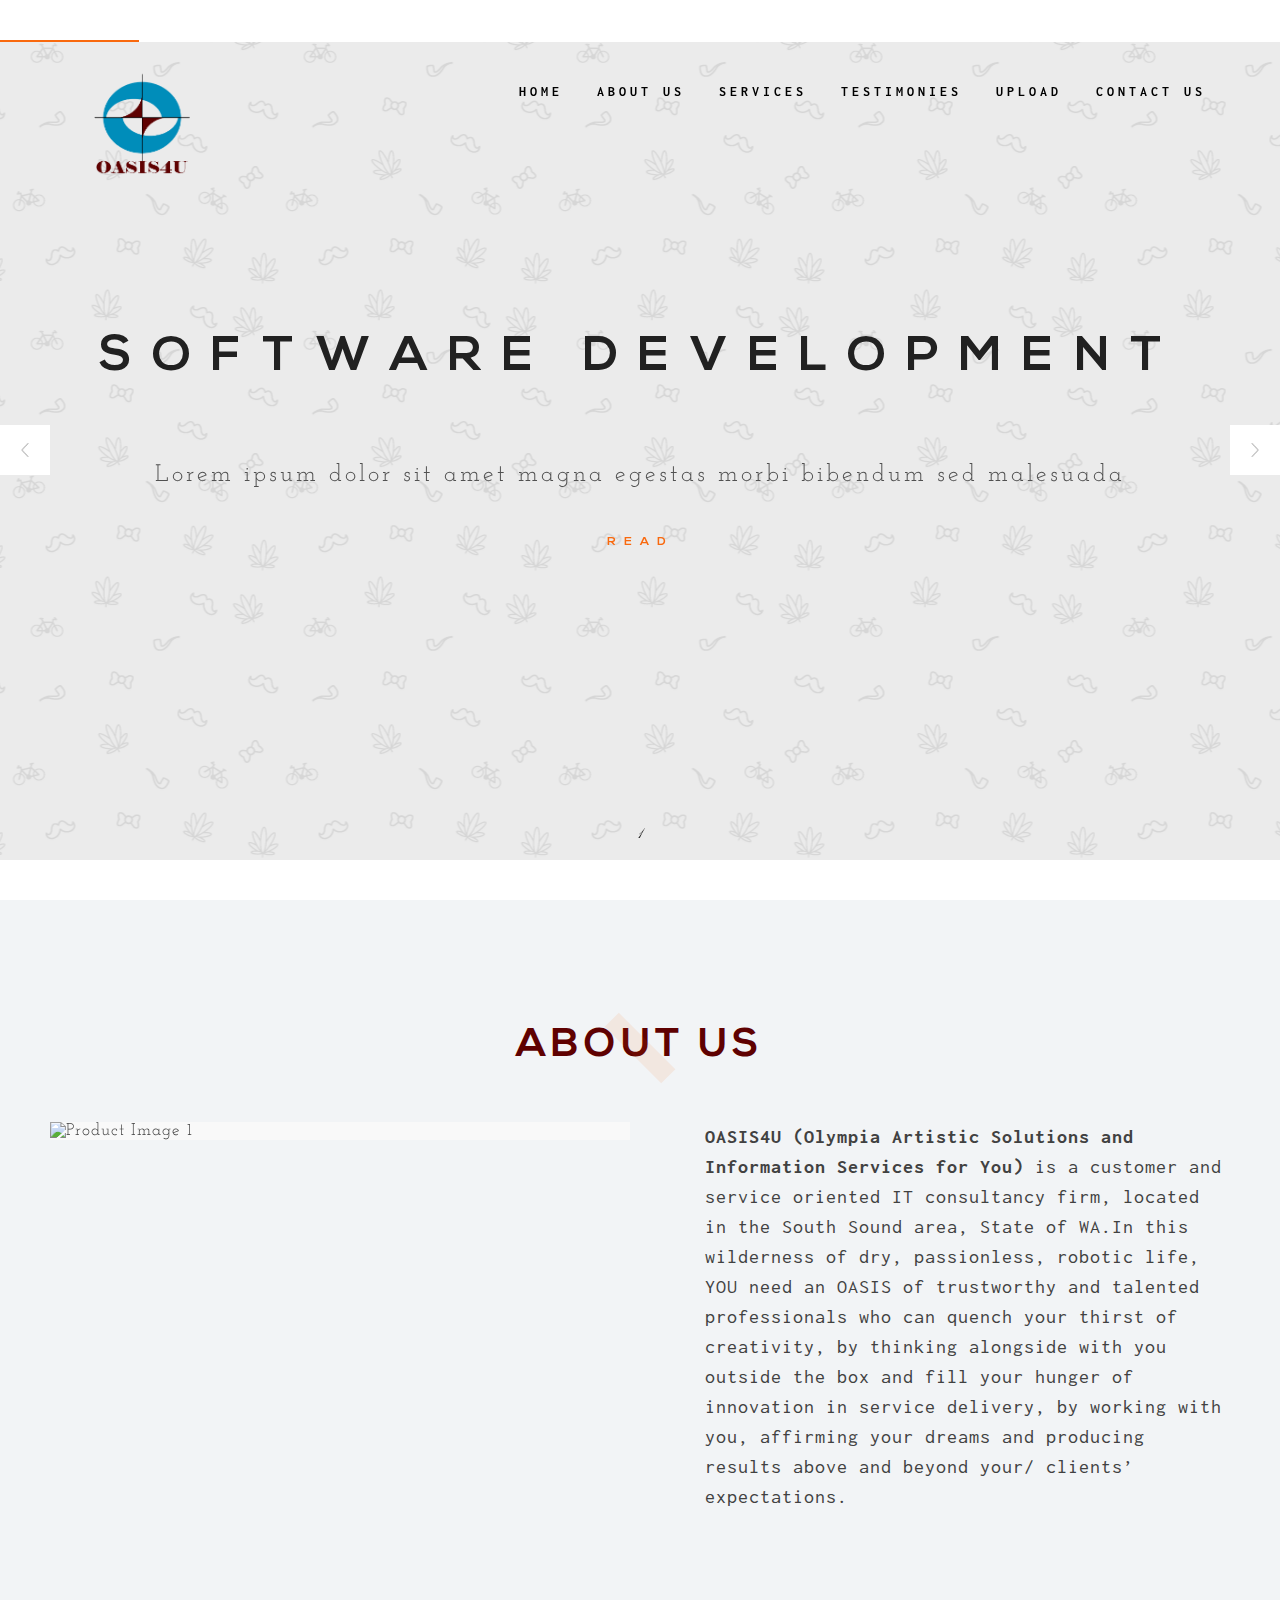
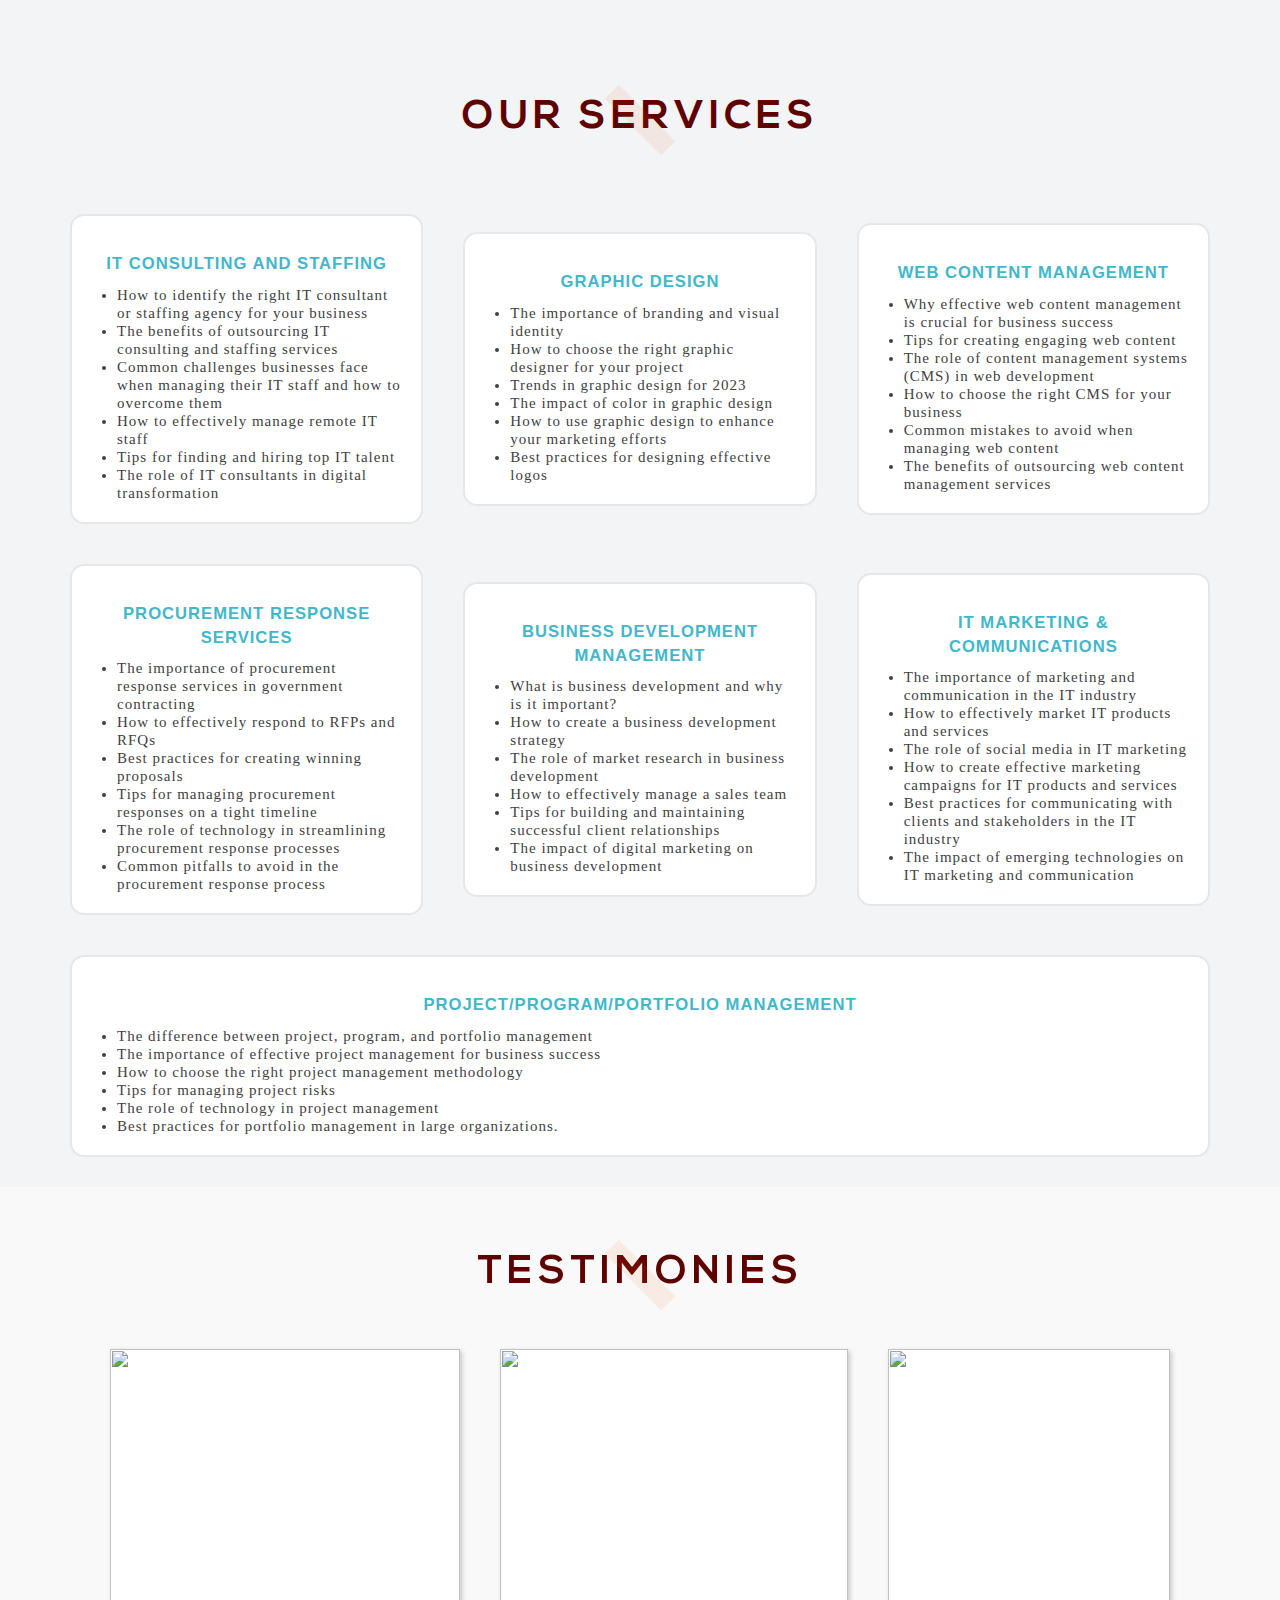
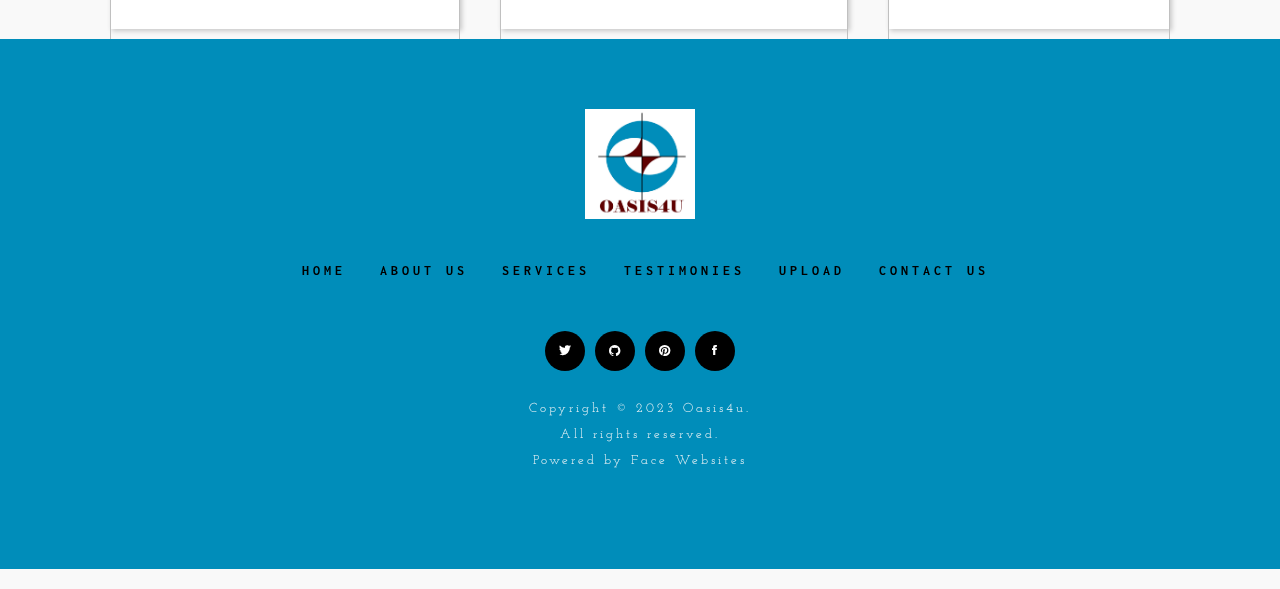
==== index.html @ af8adaec "Initial commit" ====
﻿<!DOCTYPE html>
<html class="no-js" lang="en">
<head>

	<!-- Basic Page Needs
  ================================================== -->
	<meta charset="utf-8">
	<title>Oasis4U</title>
	<meta name="description" content="">
	<meta name="author" content="">

	<!-- Mobile Specific Metas
  ================================================== -->
	<meta name="viewport" content="width=device-width, initial-scale=1, maximum-scale=1">
	
	
	
	<!-- CSS
  ================================================== -->
	<link rel="stylesheet" href="css/base.css"/>
	<link rel="stylesheet" href="css/skeleton.css"/>
	<link rel="stylesheet" href="css/layout.css"/>
	<link rel="stylesheet" href="css/font-awesome.css" />
	<link rel="stylesheet" href="css/ionicons.css"/>
	<link rel="stylesheet" href="css/retina.css"/>
	<link rel="stylesheet" href="css/owl.carousel.css"/>
	<link rel="stylesheet" href="css/owl.transitions.css"/>
	<link rel="stylesheet" href="css/colorbox.css"/>
	<link rel="stylesheet" href="https://fonts.googleapis.com/css2?family=Poppins:wght@400;600&display=swap"/>
	<link rel="stylesheet" href="https://cdnjs.cloudflare.com/ajax/libs/font-awesome/6.1.1/css/all.min.css"/>
	<link rel="stylesheet" href="demo-files/demo.css">
	<link rel="stylesheet" href="themify-icons.css">
	
	

		
	<!-- Favicons
	================================================== -->
	<link rel="shortcut icon" href="./images/logo2.png">
	<link rel="apple-touch-icon" href="apple-touch-icon.png">
	<link rel="apple-touch-icon" sizes="72x72" href="apple-touch-icon-72x72.png">
	<link rel="apple-touch-icon" sizes="114x114" href="apple-touch-icon-114x114.png">
	
	<script type="text/javascript" src="js/modernizr.custom.js"></script> 
	
	
</head>
<body class="royal_loader">	
	
	<!-- Navigation And Logo
	================================================== -->
	
		<div id="menu-wrap" class="menu-back cbp-af-header">
			<div class="menu-container">
					<div class="logo"></div>
					<!-- <h6>Olympia Artistic Solutions and <span> Information Services for You</span></h6> -->
					<ul class="slimmenu">
						<li>
							<a href="index.html">Home</a>
						</li>
						<li>
							<a href="About.html">About Us</a>
						</li>
						<li>
							<a href="Services.html">Services</a>
						</li>
						<li>
							<a href="Testimonies.html">Testimonies</a>
						</li>
						<li>
							<a href="Upload.html">Upload</a>
						</li>
						<li>
							<a href="Contact.html">Contact Us</a>
						</li>
					</ul>
			</div>
		</div>
		
	<!-- Primary Page Layout
	================================================== -->

			<div class="section full-height" id="home">
				
				<div class="parallax-home-pattern"></div>
					
				<div class="customNavigation">
					<a class="prev"></a>
					<a class="next"></a>
				</div>
							
				<div id="owl-top" class="owl-carousel owl-theme">
								 
					<div class="item">
					
						<div class="slide-number">1</div>	
						
						<div class="hero-top">							
							<div class="container">	
								<div class="twelve columns">
									<h2>Software Development</h2>
									<p>Lorem ipsum dolor sit amet magna egestas morbi bibendum sed malesuada</p>
									<a class="link link--takiri" href="#" data-gal="m_PageScroll2id" data-ps2id-offset="115">READ<span>MORE</span></a>
								</div>	
							</div>		
						</div>	
									
					</div>
								
					<div class="item">
					
						<div class="slide-number">2</div>
							
						<div class="hero-top">							
							<div class="container">	
								<div class="twelve columns">
									<h2>IT Solutions</h2>
									<p>Lorem ipsum dolor sit amet magna egestas morbi bibendum sed malesuada</p>
									<a class="link link--takiri" href="#" data-gal="m_PageScroll2id" data-ps2id-offset="115">READ<span>MORE</span></a>
								</div>
							</div>		
						</div>	
									
					</div>
				</div>	

			</div>	
			
			<div class="clear"></div>
			
			<div class="clear"></div>	

			<div id="about">
			<div class="section padding-top-bottom white-background">
				<div class="container">
					<div class="twelve columns">				
						<div class="section-title on-center just-heading">
							<h3>About Us</h3> 
						</div>
					</div>				
					<div class="six columns">	
						<div class="section grey-background">
				
							<div class="cd-single-item">
								<div class="cd-slider-wrapper">
									<ul class="cd-slider">
										<li class="selected"><img src="https://images.pexels.com/photos/6476186/pexels-photo-6476186.jpeg?auto=compress&cs=tinysrgb&w=1260&h=750&dpr=1" alt="Product Image 1"></li>
										<li><img src="https://images.pexels.com/photos/7693107/pexels-photo-7693107.jpeg?auto=compress&cs=tinysrgb&w=1260&h=750&dpr=1" alt="Product Image 2"></li>
										<li><img src="https://images.pexels.com/photos/1181355/pexels-photo-1181355.jpeg?auto=compress&cs=tinysrgb&w=1260&h=750&dpr=1" alt="Product Image 3"></li>
									</ul> <!-- cd-slider -->
			
									<ul class="cd-slider-navigation">
										<li><a href="#0" class="cd-prev inactive">Next</a></li>
										<li><a href="#0" class="cd-next">Prev</a></li>
									</ul> <!-- cd-slider-navigation -->
			
									<a href="#0" class="cd-close">Close</a>
								</div> <!-- cd-slider-wrapper -->
							</div> <!-- cd-single-item -->
						
						</div>	
					</div>	
						
					<div class="six columns">			
						<div class="about-block bottom-margin">	
							<p><span>OASIS4U (Olympia Artistic Solutions and Information Services for You)</span> is a customer and service oriented IT consultancy firm, located in the South Sound area, State of WA.In this wilderness of dry, passionless, robotic life, YOU need an OASIS of trustworthy and talented professionals who can quench your thirst of creativity, by thinking alongside with you outside the box and fill your hunger of innovation in service delivery, by working with you, affirming your dreams and producing results above and beyond your/ clients’ expectations.</p>
							<!-- <a class="link link--takiri" href="#" style="">READ<span>MORE</span></a> -->
						</div>		
					</div>				
				</div>	
			</div>
			</div>
	
			<div class="clear"></div>

			<div class="clear"></div>

			<div id="work">
			<div class="section padding-top-bottom white-background">
				<div class="container">					
					<div class="twelve columns">				
						<div class="section-title on-center just-heading">
							<h3>Our services</h3> 
						</div>
					</div>				
					<div class="twelve columns">
						<section>
							<div class="services-grid">
							  <div class="service service1">
								<h4>IT Consulting and Staffing</h4>
								<ul>
									<li>How to identify the right IT consultant or staffing agency for your business</li>
									<li>The benefits of outsourcing IT consulting and staffing services</li>
									<li>Common challenges businesses face when managing their IT staff and how to overcome them</li>
									<li>How to effectively manage remote IT staff</li>
									<li>Tips for finding and hiring top IT talent</li>
									<li>The role of IT consultants in digital transformation</li>
								</ul>
							  </div>
						  
							  <div class="service service2">
								<h4>Graphic Design</h4>
								<ul>
									<li>The importance of branding and visual identity</li>
									<li>How to choose the right graphic designer for your project</li>
									<li>Trends in graphic design for 2023</li>
									<li>The impact of color in graphic design</li>
									<li>How to use graphic design to enhance your marketing efforts</li>
									<li>Best practices for designing effective logos</li>
								</ul>
							  </div>
						  
							  <div class="service service3">
								<h4>Web Content Management</h4>
								<ul>
									<li>Why effective web content management is crucial for business success</li>
									<li>Tips for creating engaging web content</li>
									<li>The role of content management systems (CMS) in web development</li>
									<li>How to choose the right CMS for your business</li>
									<li>Common mistakes to avoid when managing web content</li>
									<li>The benefits of outsourcing web content management services</li>
								</ul>
							  </div>
							</div>
								<div class="services-grid">
							  <div class="service service4">
								<h4>Procurement Response Services</h4>
								<ul>
									<li>The importance of procurement response services in government contracting</li>
									<li>How to effectively respond to RFPs and RFQs</li>
									<li>Best practices for creating winning proposals</li>
									<li>Tips for managing procurement responses on a tight timeline</li>
									<li>The role of technology in streamlining procurement response processes</li>
									<li>Common pitfalls to avoid in the procurement response process</li>
								</ul>
							  </div>
						  
							  <div class="service service5">
								<h4>Business Development Management</h4>
								<ul>
									<li>What is business development and why is it important?</li>
									<li>How to create a business development strategy</li>
									<li>The role of market research in business development</li>
									<li>How to effectively manage a sales team</li>
									<li>Tips for building and maintaining successful client relationships</li>
									<li>The impact of digital marketing on business development</li>
								</ul>
							  </div>
						  
							  <div class="service service6">
								<h4>IT Marketing & Communications</h4>
								<ul>
									<li>The importance of marketing and communication in the IT industry</li>
									<li>How to effectively market IT products and services</li>
									<li>The role of social media in IT marketing</li>
									<li>How to create effective marketing campaigns for IT products and services</li>
									<li>Best practices for communicating with clients and stakeholders in the IT industry</li>
									<li>The impact of emerging technologies on IT marketing and communication</li>
								</ul>
							  </div>
							</div>
							<div class="services-grid">
								<div class="service service7">
									<h4>Project/Program/Portfolio Management</h4>
									<ul>
										<li>The difference between project, program, and portfolio management</li>
										<li>The importance of effective project management for business success</li>
										<li>How to choose the right project management methodology</li>
										<li>Tips for managing project risks</li>
										<li>The role of technology in project management</li>
										<li>Best practices for portfolio management in large organizations.</li>
									</ul>
								  </div>
							</div>
						  </section>
					</div>	
				</div>	
			</div>		
			</div>		
			
			<div class="clear"></div>
			
			<div id="features">
			<div class="Testimonies padding-top-small">
				<div class="container">
					<div class="twelve columns">				
						<div class="section-title on-center just-heading">
							<h3>Testimonies</h3> 
						</div>
					</div>	
					<div class="twelve columns">
						<div class="card_container">
							<div class="card">
							   <div class="img">
								  <img src="https://images.pexels.com/photos/10031556/pexels-photo-10031556.jpeg?auto=compress&cs=tinysrgb&w=750&h=450&dpr=1">
							   </div>
							   <div class="top-text">
								  <div class="name">
									Alina Esmailian
								  </div>
								  <p>
									Associate Account Manager
								  </p>
								  <p>
									Collabera
								  </p>
							   </div>
							   <div class="bottom-text">
								  <div class="text">
									Since I began working with Ida a few months back, she has been my most reliable supplier contact. She has consistently provided me with talented candidates and pre-screened them beforehand to make sure they are exactly what I am looking for. She has always supplied candidates in a timely fashion as well.
									Ida is a very energetic and enthusiastic character. She is a hard worker and a strong communicator as well. I look forward to speaking with her every time, and appreciate working with her.
								  </div>
							   </div>
							</div>
							<div class="card">
							   <div class="img">
								  <img src="https://images.pexels.com/photos/7736045/pexels-photo-7736045.jpeg?auto=compress&cs=tinysrgb&w=750&h=450&dpr=1">
							   </div>
							   <div class="top-text">
								  <div class="name">
									Sariney Mourng
								  </div>
								  <p>
									HR Manager
								  </p>
								  <p>
									Cayzen Technologies
								  </p>
							   </div>
							   <div class="bottom-text">
								  <div class="text">
									Ida exudes pure professionalism! I’ve worked with her on a number of staffing needs and her rigorous work ethics combined with her personality makes her my number one choice in our IT collaborations. I can always count on her to find qualified candidates (local or out of state) in less than 24 hours! I would challenge anyone to find a better choice.
								  </div>
							   </div>
							</div>
							<div class="card">
							   <div class="img">
								  <img src="https://images.pexels.com/photos/32976/pexels-photo.jpg?auto=compress&cs=tinysrgb&w=750&h=450&dpr=1">
							   </div>
							   <div class="top-text">
								  <div class="name">
									Isaac D
								  </div>
								  <p>
									President
								  </p>
								  <p>Oaks-Software Labs</p>
							   </div>
							   <div class="bottom-text">
								  <div class="text">
									Thank you for all the help you have been providing Oaks-Software labs with all the resources you have been supplying for the Last Quarter. Ida has been providing able talented resources and has been responding in timely manner. I would love to work with OASIS4U going forward as well.
								  </div>
							   </div>
							</div>
						 </div>
					</div>
					

				</div>
			</div>
			</div>

			<div class="clear"></div>

			<div class="footer padding-top-small">				
				<div class="container">				
					<div class="twelve columns">
						<div id="menu-wrap1" class="menu-back cbp-af-header">
							<div class="menu-container">
								    <a href=""><img src="./images/logo1.png"/></a>
									<ul class="slimmenu" style="text-align: center;">
										<li>
											<a href="index.html">Home</a>
										</li>
										<li>
											<a href="About.html">About Us</a>
										</li>
										<li>
											<a href="Services.html">Services</a>
										</li>
										<li>
											<a href="Testimonies.html">Testimonies</a>
										</li>
										<li>
											<a href="Upload.html">Upload</a>
										</li>
										<li>
											<a href="Contact.html">Contact Us</a>
										</li>
									</ul>
							</div>
						</div>
					</div>
					
					<div class="twelve columns">
						<div class="social-footer">
							<ul class="list-social">
								<li class="icon-footer tipped" data-title="twitter"  data-tipper-options='{"direction":"top","follow":"true"}'>
									<a href="#">&#xf243;</a>
								</li>
								<li class="icon-footer tipped" data-title="github"  data-tipper-options='{"direction":"top","follow":"true"}'>
									<a href="#">&#xf233;</a>
								</li>
								<li class="icon-footer tipped" data-title="pinterest"  data-tipper-options='{"direction":"top","follow":"true"}'>
									<a href="#">&#xf2b1;</a>
								</li>
								<li class="icon-footer tipped" data-title="facebook"  data-tipper-options='{"direction":"top","follow":"true"}'>
									<a href="#">&#xf231;</a>
								</li>
							</ul>	
						</div>
						<br />
						<p>Copyright © 2023 Oasis4u.<br> 
							All rights reserved.<br> Powered by Face Websites</p> 
					</div>		
				</div>
			</div>	





	<div class="scroll-to-top"></div>	
				
		
	<!-- JAVASCRIPT
    ================================================== -->
<script type="text/javascript" src="js/jquery-2.1.1.js"></script>	
<script type="text/javascript" src="js/royal_preloader.min.js"></script>
<script type="text/javascript">
(function($) { "use strict";
            Royal_Preloader.config({
                mode:           'logo', // 'number', "text" or "logo"
                logo:           'images/logo.png',
                timeout:        0,
                showInfo:       false,
                opacity:        1,
                background:     ['#FFFFFF']
            });
})(jQuery);
</script>
<script type="text/javascript" src="js/retina-1.1.0.min.js"></script>
<script type="text/javascript" src="js/jquery.easing.js"></script>
<script type="text/javascript" src="js/owl.carousel.min.js"></script>
<script type="text/javascript" src="js/jquery.fs.tipper.min.js"></script>  	
<script type="text/javascript" src="js/scroll.js"></script>	
<script type="text/javascript"> 
(function($) { "use strict";          
			jQuery(document).ready(function() {
				var offset = 350;
				var duration = 500;
				jQuery(window).scroll(function() {
					if (jQuery(this).scrollTop() > offset) {
						jQuery('.scroll-to-top').fadeIn(duration);
					} else {
						jQuery('.scroll-to-top').fadeOut(duration);
					}
				});
				
				jQuery('.scroll-to-top').click(function(event) {
					event.preventDefault();
					jQuery('html, body').animate({scrollTop: 0}, duration);
					return false;
				})
			});
})(jQuery);
</script> 
<script type="text/javascript" src="js/classie.js"></script>
<script type="text/javascript" src="js/cbpAnimatedHeader.min.js"></script>
<script type="text/javascript" src="js/menu-classic.js"></script> 
<script type="text/javascript" src="js/jquery.malihu.PageScroll2id.js"></script>	
<script type="text/javascript" src="js/jquery.counterup.min.js"></script>
<script type="text/javascript" src="js/waypoints.min.js"></script>
<script type="text/javascript" src="js/visible.min.js"></script>
<script type="text/javascript" src="js/pro-bars.js"></script>
<script type="text/javascript" src="js/jquery.parallax-1.1.3.js"></script>
<script type="text/javascript" src="js/imagesloaded.pkgd.min.js"></script> 
<script type="text/javascript" src="js/smk-accordion.js"></script>
<script type="text/javascript" src="js/masonry.js"></script> 
<script type="text/javascript" src="js/isotope.js"></script>
<script type="text/javascript" src="js/jquery.fitvids.js"></script> 
<script type="text/javascript" src="js/jquery.colorbox.js"></script>
<script type="text/javascript" src="https://maps.googleapis.com/maps/api/js?key=AIzaSyAvpnlHRidMIU374bKM5-sx8ruc01OvDjI"></script>
	<!-- ==================
		Go to this link to activated your google map API KEY https://developers.google.com/maps/documentation/javascript/tutorial#api_key 
		your key replace in script link for google map after .../maps/api/js?key=HERE_YOUR_API_KEY
		coordinates for map you can change in template.js file 
	================== -->	
<script type="text/javascript" src="js/contact.js"></script>
<script type="text/javascript" src="js/template.js"></script>    
<!-- End Document
================================================== -->
</body>
</html>
---- css/base.css ----
/*
* Skeleton V1.2
* Copyright 2011, Dave Gamache
* www.getskeleton.com
* Free to use under the MIT license.
* http://www.opensource.org/licenses/mit-license.php
* 6/20/2012
*/

/* Table of Content
==================================================
	#Reset & Basics
	#Basic Styles
	#Site Styles
	#Typography
	#Links
	#Lists
	#Images
	#Buttons
	#Forms
	#Misc */

/* #Reset & Basics (Inspired by E. Meyers)
================================================== */
html,
body,
div,
span,
applet,
object,
iframe,
h1,
h2,
h3,
h4,
h5,
h6,
p,
blockquote,
pre,
a,
abbr,
acronym,
address,
big,
cite,
code,
del,
dfn,
em,
img,
ins,
kbd,
q,
s,
samp,
small,
strike,
strong,
sub,
sup,
tt,
var,
b,
u,
i,
center,
dl,
dt,
dd,
ol,
ul,
li,
fieldset,
form,
label,
legend,
table,
caption,
tbody,
tfoot,
thead,
tr,
th,
td,
article,
aside,
canvas,
details,
embed,
figure,
figcaption,
footer,
header,
hgroup,
menu,
nav,
output,
ruby,
section,
summary,
time,
mark,
audio,
video,
select {
  margin: 0;
  padding: 0;
  border: 0;
  font-size: 100%;
  font: inherit;
  vertical-align: baseline;
}
article,
aside,
details,
figcaption,
figure,
footer,
header,
hgroup,
menu,
nav,
section {
  display: block;
}
body {
  line-height: 1;
}
ol,
ul {
  list-style: none;
}
blockquote,
q {
  quotes: none;
}
blockquote:before,
blockquote:after,
q:before,
q:after {
  content: "";
  content: none;
}
table {
  border-collapse: collapse;
  border-spacing: 0;
}

/* #Basic Styles
================================================== */
body {
  background: #f9f9f9;
  font-family: "Josefin Slab", serif;
  font-weight: 400;
  font-size: 17px;
  line-height: 25px;
  letter-spacing: 1px;
  color: #414141;
  overflow-x: hidden;
  -webkit-font-smoothing: antialiased; /* Fix for webkit rendering */
  text-shadow: 1px 1px 1px rgba(0, 0, 0, 0.004);
  -webkit-text-size-adjust: 100%;
}
html {
  overflow-x: hidden;
  height: 100%;
}

body:before,
body:after {
  content: "";
  position: fixed;
  background: #ffffff;
  left: 0;
  right: 0;
  height: 40px;
  z-index: 1000;
}
body:before {
  top: 0;
}
body:after {
  bottom: 0;
}
/* body {
    border-left: 40px solid #080808;
    border-right: 40px solid #080808;  
} */

/* #Typography
================================================== */
h1,
h2,
h3,
h4,
h5,
h6 {
  color: #212121;
  font-family: "NexaLight";
  text-align: center;
}
h1 a,
h2 a,
h3 a,
h4 a,
h5 a,
h6 a {
  font-weight: inherit;
}
h1 {
  font-size: 40px;
  line-height: 40px;
  text-transform: uppercase;
}
h2 {
  font-size: 34px;
  line-height: 34px;
  text-transform: uppercase;
}
h3 {
  font-size: 30px;
  line-height: 30px;
  text-transform: uppercase;
}
h4 {
  font-size: 24px;
  line-height: 24px;
  text-transform: uppercase;
}
h5 {
  font-size: 20px;
  line-height: 20px;
  text-transform: uppercase;
}
h6 {
  font-family: "NexaBold";
  font-size: 18px;
  line-height: 18px;
  text-transform: uppercase;
}

p img {
  margin: 0;
}
p.lead {
  font-size: 21px;
  line-height: 27px;
  color: #777;
}

em {
  font-style: italic;
}
strong {
  font-weight: 600;
}
small {
  font-size: 80%;
}

/*	Blockquotes  */
blockquote,
blockquote p {
  font-size: 17px;
  line-height: 24px;
  color: #777;
}
blockquote {
  margin: 0 0 20px;
  padding: 9px 20px 0 19px;
}
blockquote cite {
  display: block;
  font-size: 12px;
  color: #555;
}
blockquote cite:before {
  content: "\2014 \0020";
}
blockquote cite a,
blockquote cite a:visited,
blockquote cite a:visited {
  color: #555;
}

hr {
  border: solid #323a3d;
  border-width: 1px 0 0;
  clear: both;
  margin: 0 10px 0 10px;
  height: 0;
  position: relative;
}

/* #Links
================================================== */
a,
a:visited {
  text-decoration: none;
}
a:hover,
a:focus {
  color: #e74c3c;
}
p a,
p a:visited {
  line-height: inherit;
  text-decoration: none;
}
a:focus {
  outline: none;
}

/* #Lists
================================================== */
ul,
ol {
}
ul {
  list-style: none outside;
}
ol {
  list-style: decimal;
}
ol,
ul.square,
ul.circle,
ul.disc {
  margin-left: 30px;
}
ul.square {
  list-style: square outside;
}
ul.circle {
  list-style: circle outside;
}
ul.disc {
  list-style: disc outside;
}
ul ul,
ul ol,
ol ol,
ol ul {
  font-size: 90%;
}
ul ul li,
ul ol li,
ol ol li,
ol ul li {
}
li {
  line-height: 18px;
}
ul.large li {
  line-height: 21px;
}
li p {
  line-height: 21px;
}
/* #Buttons
================================================== */

.button,
button,
input[type="submit"],
input[type="reset"],
input[type="button"] {
  background: #363636;
  margin-top: 10px;
  border: none;
  color: #dfdfdf;
  display: inline-block;
  font-size: 16px;
  cursor: pointer;
  line-height: normal;
  padding: 15px 25px;
  -webkit-transition: all 0.3s ease-out;
  -moz-transition: all 0.3s ease-out;
  -o-transition: all 0.3s ease-out;
  transition: all 0.3s ease-out;
  width: 100%;
}

.button:hover,
button:hover,
input[type="submit"]:hover,
input[type="reset"]:hover,
input[type="button"]:hover {
  color: #e74c3c;
  background: #292929;
}

.button:active,
button:active,
input[type="submit"]:active,
input[type="reset"]:active,
input[type="button"]:active {
  color: #e74c3c;
}

.button.full-width,
button.full-width,
input[type="submit"].full-width,
input[type="reset"].full-width,
input[type="button"].full-width {
  width: 100%;
  padding-left: 0 !important;
  padding-right: 0 !important;
  text-align: center;
}

/* Fix for odd Mozilla border & padding issues */
button::-moz-focus-inner,
input::-moz-focus-inner {
  border: 0;
  padding: 0;
}
/* #Images
================================================== */

/* #Misc
================================================== */
.remove-bottom {
  margin-bottom: 0 !important;
}
.half-bottom {
  margin-bottom: 10px !important;
}
.add-bottom {
  margin-bottom: 20px !important;
}

.clear {
  clear: both;
  display: block;
  overflow: hidden;
  visibility: hidden;
  width: 0;
  height: 0;
}
::selection {
  color: #fff;
}
::-moz-selection {
  color: #fff;
}

/* Testimonies */
.card_container {
  padding: 0 40px;
  display: flex;
  align-items: center;
  justify-content: space-between;
}
.card {
  height: 280px;
  max-width: 350px;
  margin: 0 20px;
  font-family: "Inconsolata";
  background: white;
  transition: 0.4s;
  box-shadow: 2px 2px 5px rgba(0, 0, 0, 0.2);
}
.card:hover {
  height: fit-content;
  box-shadow: 5px 5px 10px rgba(0, 0, 0, 0.2);
}
.card .img {
  height: 300px;
  width: 100%;
}
.card .img img {
  height: 100%;
  width: 100%;
  object-fit: cover;
}
.card .top-text {
  padding: 5px;
  font-family: "Inconsolata";
}
.card .top-text .name {
  font-size: 25px;
  font-weight: 600;
  color: #202020;
  font-family: "Inconsolata";
}
.card .top-text p {
  font-size: 20px;
  font-weight: 600;
  color: #5f0101;
  line-height: 20px;
  font-family: "Inconsolata";
}
.card .bottom-text {
  padding: 0 20px 10px 20px;
  margin-top: 5px;
  background: white;
  opacity: 0;
  visibility: hidden;
  transition: 0.1s;
  font-family: "Inconsolata";
}
.card:hover .bottom-text {
  opacity: 1;
  visibility: visible;
  font-family: "Inconsolata";
}
.card .bottom-text .text {
  text-align: justify;
  font-family: "Inconsolata";
}
.card .bottom-text .btn {
  margin: 10px 0;
  text-align: left;
  font-family: "Inconsolata";
}
.card .bottom-text .btn a {
  text-decoration: none;
  background: #5f0101;
  color: #f2f2f2;
  padding: 5px 8px;
  border-radius: 3px;
  display: inline-flex;
  transition: 0.2s;
  font-family: "Inconsolata";
}
.card .bottom-text .btn a:hover {
  transform: scale(0.9);
}
@media screen and (max-width: 978px) {
  .card_container {
    flex-wrap: wrap;
    flex-direction: column;
    font-family: "Inconsolata";
  }
  .card {
    max-width: 700px;
    margin: 20px 0;
  }
}

/* our section */
.section-lead {
  max-width: 600px;
  margin: 1rem auto 1.5rem;
}

.service a {
  color: #5b7abb;
  display: block;
}

.service h4 {
  font-family: "Montserrat", sans-serif;
  font-weight: 600;
  color: #56ceba;
  font-size: 1.3vw;
  margin: 1rem 0 0.6rem;
}

.services-grid {
  display: -webkit-box;
  display: flex;
  -webkit-box-align: center;
  align-items: center;
}

.service {
  background: #fff;
  margin: 20px;
  padding: 20px;
  border-radius: 14px;
  text-align: center;
  -webkit-box-flex: 1;
  flex: 1;
  width: 33.33%;
  display: -webkit-box;
  display: flex;
  flex-wrap: wrap;
  border: 2px solid #e7e7e7;
  -webkit-transition: all 0.3s ease;
  -moz-transition: all 0.3s ease;
  transition: all 0.3s ease;
}
.service ul li {
  list-style-type: disc;
  text-align: left;
  font-size: 15px;
  font-weight: 400;
  font-family: "Roboto";
  margin-left: 25px;
}
.service:hover {
  -webkit-box-shadow: 0 5px 10px rgba(0, 0, 0, 0.08);
  -moz-box-shadow: 0 5px 10px rgba(0, 0, 0, 0.08);
  box-shadow: 0 5px 10px rgba(0, 0, 0, 0.08);
}

.service i {
  font-size: 3.45rem;
  margin: 1rem 0;
}

.service i,
.service h4,
.service .cta {
  color: #42b7ca;
}

.service1:hover,
.service2:hover,
.service3:hover,
.service4:hover,
.service5:hover,
.service6:hover,
.service7:hover {
  background-color: #42b7ca;
  color: #ffffff;
}
.service:hover h4 {
  color: #5f0101;
}

.service .cta span {
  font-size: 0.6rem;
}

.service > * {
  flex: 1 1 100%;
}

.service .cta {
  align-self: flex-end;
}

@media all and (max-width: 900px) {
  .services-grid {
    display: -webkit-box;
    display: flex;
    -webkit-box-orient: vertical;
    -webkit-box-direction: normal;
    flex-direction: column;
  }
}
---- css/skeleton.css ----
/*
* Skeleton V1.2 improved by IG Design
* Copyright 2011, Dave Gamache
* www.getskeleton.com
* Free to use under the MIT license.
* http://www.opensource.org/licenses/mit-license.php
* 6/20/2012
*/

/* Table of Contents
==================================================
	#Base 1320 Grid
	#Base 1200 Grid
    #Base 960 Grid
    #Tablet (Portrait)
    #Mobile (Portrait)
    #Mobile (Landscape)
    #Clearing */

/* #Base 1320 Grid
================================================== */

.container {
  position: relative;
  width: 1320px;
  margin: 0 auto;
  padding: 0;
}
.container .column,
.container .columns {
  float: left;
  display: inline;
  margin-left: 25px;
  margin-right: 25px;
  margin-top: 25px;
  margin-bottom: 25px;
}
.row {
  margin-bottom: 50px;
}

/* Nested Column Classes */
.column.alpha,
.columns.alpha {
  margin-left: 0;
}
.column.omega,
.columns.omega {
  margin-right: 0;
}

/* Base Grid */
.container .one.column,
.container .one.columns {
  width: 60px;
}
.container .two.columns {
  width: 170px;
}
.container .three.columns {
  width: 280px;
}
.container .four.columns {
  width: 390px;
}
.container .five.columns {
  width: 500px;
}
.container .six.columns {
  width: 610px;
}
.container .seven.columns {
  width: 720px;
}
.container .eight.columns {
  width: 830px;
}
.container .nine.columns {
  width: 940px;
}
.container .ten.columns {
  width: 1050px;
}
.container .eleven.columns {
  width: 1160px;
}
.container .twelve.columns {
  width: 1270px;
}

.container .one-fifth.column {
  width: 214px;
}
.container .two-fifths.column {
  width: 478px;
}
.container .three-fifths.column {
  width: 742px;
}
.container .four-fifths.column {
  width: 1006px;
}

/* Offsets */
.container .offset-by-one {
  padding-left: 110px;
}
.container .offset-by-two {
  padding-left: 220px;
}
.container .offset-by-three {
  padding-left: 330px;
}
.container .offset-by-four {
  padding-left: 440px;
}
.container .offset-by-five {
  padding-left: 550px;
}
.container .offset-by-six {
  padding-left: 660px;
}
.container .offset-by-seven {
  padding-left: 770px;
}
.container .offset-by-eight {
  padding-left: 880px;
}
.container .offset-by-nine {
  padding-left: 990px;
}
.container .offset-by-ten {
  padding-left: 1100px;
}
.container .offset-by-eleven {
  padding-left: 1210px;
}

/* #Base 1200 Grid
================================================== */
@media only screen and (min-width: 1200px) and (max-width: 1319px) {
  .container {
    position: relative;
    width: 1200px;
    margin: 0 auto;
    padding: 0;
  }
  .container .column,
  .container .columns {
    float: left;
    display: inline;
    margin-left: 10px;
    margin-right: 10px;
    margin-top: 10px;
    margin-bottom: 10px;
  }
  .row {
    margin-bottom: 20px;
  }

  /* Nested Column Classes */
  .column.alpha,
  .columns.alpha {
    margin-left: 0;
  }
  .column.omega,
  .columns.omega {
    margin-right: 0;
  }

  /* Base Grid */
  .container .one.column,
  .container .one.columns {
    width: 80px;
  }
  .container .two.columns {
    width: 180px;
  }
  .container .three.columns {
    width: 280px;
  }
  .container .four.columns {
    width: 380px;
  }
  .container .five.columns {
    width: 480px;
  }
  .container .six.columns {
    width: 580px;
  }
  .container .seven.columns {
    width: 680px;
  }
  .container .eight.columns {
    width: 780px;
  }
  .container .nine.columns {
    width: 880px;
  }
  .container .ten.columns {
    width: 980px;
  }
  .container .eleven.columns {
    width: 1080px;
  }
  .container .twelve.columns {
    width: 1180px;
  }

  .container .one-fifth.column {
    width: 220px;
  }
  .container .two-fifths.column {
    width: 460px;
  }
  .container .three-fifths.column {
    width: 700px;
  }
  .container .four-fifths.column {
    width: 940px;
  }

  /* Offsets */
  .container .offset-by-one {
    padding-left: 100px;
  }
  .container .offset-by-two {
    padding-left: 200px;
  }
  .container .offset-by-three {
    padding-left: 300px;
  }
  .container .offset-by-four {
    padding-left: 400px;
  }
  .container .offset-by-five {
    padding-left: 500px;
  }
  .container .offset-by-six {
    padding-left: 600px;
  }
  .container .offset-by-seven {
    padding-left: 700px;
  }
  .container .offset-by-eight {
    padding-left: 800px;
  }
  .container .offset-by-nine {
    padding-left: 900px;
  }
  .container .offset-by-ten {
    padding-left: 1000px;
  }
  .container .offset-by-eleven {
    padding-left: 1100px;
  }
}

/* #Base 960 Grid
================================================== */

@media only screen and (min-width: 960px) and (max-width: 1199px) {
  .container {
    position: relative;
    width: 960px;
    margin: 0 auto;
    padding: 0;
  }
  .container .column,
  .container .columns {
    float: left;
    display: inline;
    margin-left: 10px;
    margin-right: 10px;
    margin-top: 10px;
    margin-bottom: 10px;
  }
  .row {
    margin-bottom: 20px;
  }

  /* Nested Column Classes */
  .column.alpha,
  .columns.alpha {
    margin-left: 0;
  }
  .column.omega,
  .columns.omega {
    margin-right: 0;
  }

  /* Base Grid */
  .container .one.column,
  .container .one.columns {
    width: 60px;
  }
  .container .two.columns {
    width: 140px;
  }
  .container .three.columns {
    width: 220px;
  }
  .container .four.columns {
    width: 300px;
  }
  .container .five.columns {
    width: 380px;
  }
  .container .six.columns {
    width: 460px;
  }
  .container .seven.columns {
    width: 540px;
  }
  .container .eight.columns {
    width: 620px;
  }
  .container .nine.columns {
    width: 700px;
  }
  .container .ten.columns {
    width: 780px;
  }
  .container .eleven.columns {
    width: 860px;
  }
  .container .twelve.columns {
    width: 940px;
  }

  .container .one-fifth.column {
    width: 172px;
  }
  .container .two-fifths.column {
    width: 364px;
  }
  .container .three-fifths.column {
    width: 556px;
  }
  .container .four-fifths.column {
    width: 748px;
  }

  /* Offsets */
  .container .offset-by-one {
    padding-left: 80px;
  }
  .container .offset-by-two {
    padding-left: 160px;
  }
  .container .offset-by-three {
    padding-left: 240px;
  }
  .container .offset-by-four {
    padding-left: 320px;
  }
  .container .offset-by-five {
    padding-left: 400px;
  }
  .container .offset-by-six {
    padding-left: 480px;
  }
  .container .offset-by-seven {
    padding-left: 560px;
  }
  .container .offset-by-eight {
    padding-left: 640px;
  }
  .container .offset-by-nine {
    padding-left: 720px;
  }
  .container .offset-by-ten {
    padding-left: 800px;
  }
  .container .offset-by-eleven {
    padding-left: 880px;
  }
}

/* #Tablet (Portrait)
================================================== */

/* Note: Design for a width of 768px */

@media only screen and (min-width: 768px) and (max-width: 959px) {
  .container {
    width: 768px;
  }
  .container .column,
  .container .columns {
    margin-left: 10px;
    margin-right: 10px;
    margin-top: 10px;
    margin-bottom: 10px;
  }
  .column.alpha,
  .columns.alpha {
    margin-left: 0;
    margin-right: 10px;
  }
  .column.omega,
  .columns.omega {
    margin-right: 0;
    margin-left: 10px;
  }
  .alpha.omega {
    margin-left: 0;
    margin-right: 0;
  }

  .container .one.column,
  .container .one.columns {
    width: 44px;
  }
  .container .two.columns {
    width: 108px;
  }
  .container .three.columns {
    width: 172px;
  }
  .container .four.columns {
    width: 236px;
  }
  .container .five.columns {
    width: 300px;
  }
  .container .six.columns {
    width: 364px;
  }
  .container .seven.columns {
    width: 428px;
  }
  .container .eight.columns {
    width: 492px;
  }
  .container .nine.columns {
    width: 556px;
  }
  .container .ten.columns {
    width: 620px;
  }
  .container .eleven.columns {
    width: 684px;
  }
  .container .twelve.columns {
    width: 748px;
  }

  .container .one-fifth.column {
    width: 133.6px;
  }
  .container .two-fifths.column {
    width: 287.2px;
  }
  .container .three-fifths.column {
    width: 440.8px;
  }
  .container .four-fifths.column {
    width: 594.4px;
  }

  /* Offsets */
  .container .offset-by-one {
    padding-left: 64px;
  }
  .container .offset-by-two {
    padding-left: 128px;
  }
  .container .offset-by-three {
    padding-left: 192px;
  }
  .container .offset-by-four {
    padding-left: 256px;
  }
  .container .offset-by-five {
    padding-left: 320px;
  }
  .container .offset-by-six {
    padding-left: 384px;
  }
  .container .offset-by-seven {
    padding-left: 448px;
  }
  .container .offset-by-eight {
    padding-left: 512px;
  }
  .container .offset-by-nine {
    padding-left: 576px;
  }
  .container .offset-by-ten {
    padding-left: 640px;
  }
  .container .offset-by-eleven {
    padding-left: 704px;
  }
}

/*  #Mobile (Portrait)
================================================== */

@media only screen and (min-width: 480px) and (max-width: 767px) {
  .container {
    width: 420px;
  }
  .container .columns,
  .container .column {
    margin-left: 0;
    margin-right: 0;
    margin-top: 10px;
    margin-bottom: 10px;
  }

  .container .one.column,
  .container .one.columns,
  .container .two.columns,
  .container .three.columns,
  .container .four.columns,
  .container .five.columns,
  .container .six.columns,
  .container .seven.columns,
  .container .eight.columns,
  .container .nine.columns,
  .container .ten.columns,
  .container .eleven.columns,
  .container .twelve.columns,
  .container .one-fifth.column,
  .container .two-fifths.column,
  .container .three-fifths.column,
  .container .four-fifths.column {
    width: 420px;
  }

  /* Offsets */
  .container .offset-by-one,
  .container .offset-by-two,
  .container .offset-by-three,
  .container .offset-by-four,
  .container .offset-by-five,
  .container .offset-by-six,
  .container .offset-by-seven,
  .container .offset-by-eight,
  .container .offset-by-nine,
  .container .offset-by-ten,
  .container .offset-by-eleven {
    padding-left: 0;
  }
}

/* #Mobile 
================================================== */

@media only screen and (min-width: 320px) and (max-width: 479px) {
  .container {
    width: 300px;
  }
  .container .columns,
  .container .column {
    margin-left: 0;
    margin-right: 0;
    margin-top: 10px;
    margin-bottom: 10px;
  }

  .container .one.column,
  .container .one.columns,
  .container .two.columns,
  .container .three.columns,
  .container .four.columns,
  .container .five.columns,
  .container .six.columns,
  .container .seven.columns,
  .container .eight.columns,
  .container .nine.columns,
  .container .ten.columns,
  .container .eleven.columns,
  .container .twelve.columns,
  .container .one-fifth.column,
  .container .two-fifths.column,
  .container .three-fifths.column,
  .container .four-fifths.column {
    width: 300px;
  }

  /* Offsets */
  .container .offset-by-one,
  .container .offset-by-two,
  .container .offset-by-three,
  .container .offset-by-four,
  .container .offset-by-five,
  .container .offset-by-six,
  .container .offset-by-seven,
  .container .offset-by-eight,
  .container .offset-by-nine,
  .container .offset-by-ten,
  .container .offset-by-eleven {
    padding-left: 0;
  }
}

/* #Mobile (Landscape)
================================================== */

/* Note: Design for a width of 320px */

@media only screen and (max-width: 319px) {
  .container {
    width: 220px;
  }
  .container .columns,
  .container .column {
    margin-left: 0;
    margin-right: 0;
    margin-top: 10px;
    margin-bottom: 10px;
  }

  .container .one.column,
  .container .one.columns,
  .container .two.columns,
  .container .three.columns,
  .container .four.columns,
  .container .five.columns,
  .container .six.columns,
  .container .seven.columns,
  .container .eight.columns,
  .container .nine.columns,
  .container .ten.columns,
  .container .eleven.columns,
  .container .one-fifth.column,
  .container .two-fifths.column,
  .container .three-fifths.column,
  .container .four-fifths.column {
    width: 220px;
  }

  /* Offsets */
  .container .offset-by-one,
  .container .offset-by-two,
  .container .offset-by-three,
  .container .offset-by-four,
  .container .offset-by-five,
  .container .offset-by-six,
  .container .offset-by-seven,
  .container .offset-by-eight,
  .container .offset-by-nine,
  .container .offset-by-ten,
  .container .offset-by-eleven {
    padding-left: 0;
  }
}

/* #Clearing
================================================== */

/* Self Clearing Goodness */
.container:after {
  content: "\0020";
  display: block;
  height: 0;
  clear: both;
  visibility: hidden;
}

/* Use clearfix class on parent to clear nested columns,
    or wrap each row of columns in a <div class="row"> */
.clearfix:before,
.clearfix:after,
.row:before,
.row:after {
  content: "\0020";
  display: block;
  overflow: hidden;
  visibility: hidden;
  width: 0;
  height: 0;
}
.row:after,
.clearfix:after {
  clear: both;
}
.row,
.clearfix {
  zoom: 1;
}

/* You can also use a <br class="clear" /> to clear columns */
.clear {
  clear: both;
  display: block;
  overflow: hidden;
  visibility: hidden;
  width: 0;
  height: 0;
}
---- css/layout.css ----
@import url(http://fonts.googleapis.com/css?family=Inconsolata:400,700&subset=latin,latin-ext);
@import url(http://fonts.googleapis.com/css?family=Pinyon+Script);
@import url(http://fonts.googleapis.com/css?family=Josefin+Slab:100,300,400,600,700,100italic,300italic,400italic,600italic,700italic);


@import url("colors/color.css");


@font-face {
  font-family: 'NexaBold';
  src: url('font/NexaBold.eot');
  src: url('font/NexaBold.eot?#iefix') format('embedded-opentype'),
       url('font/NexaBold.woff2') format('woff2'),
       url('font/NexaBold.woff') format('woff'),
       url('font/NexaBold.ttf') format('truetype'),
       url('font/NexaBold.svg#NexaBold') format('svg');
  font-weight: normal;
  font-style: normal;
}

@font-face {
  font-family: 'NexaLight';
  src: url('font/NexaLight.eot');
  src: url('font/NexaLight.eot?#iefix') format('embedded-opentype'),
       url('font/NexaLight.woff2') format('woff2'),
       url('font/NexaLight.woff') format('woff'),
       url('font/NexaLight.ttf') format('truetype'),
       url('font/NexaLight.svg#NexaLight') format('svg');
  font-weight: normal;
  font-style: normal;
}



/* #PAGE LOAD */

body.royal_loader {
    background: none;
    visibility: hidden;
}
#royal_preloader {
    font-family: Arial;
    font-size: 12px;
    visibility: visible;
    position: fixed;
    top: 0px;
    right: 0px;
    bottom: 0px;
    left: 0px;
	width:100%;
	height:100%;
    z-index: 9999999999;
    -webkit-transition: opacity 0.2s linear 0.8s;
       -moz-transition: opacity 0.2s linear 0.8s;
        -ms-transition: opacity 0.2s linear 0.8s;
         -o-transition: opacity 0.2s linear 0.8s;
            transition: opacity 0.2s linear 0.8s;
}
#royal_preloader.complete {
    opacity: 0;
}
#royal_preloader .background {
    position: absolute;
    top: 0px;
    bottom: 0px;
    left: 0px;
    right: 0px;
    background-color: #000000;
    -webkit-transition: background 0.5s linear;
       -moz-transition: background 0.5s linear;
        -ms-transition: background 0.5s linear;
         -o-transition: background 0.5s linear;
            transition: background 0.5s linear;
}
#royal_preloader.number .name {
    position: absolute;
    top: 20%;
    left: 0px;
    right: 0px;
    text-transform: uppercase;
    color: #EEEEEE;
    text-align: center;
    opacity: 0;
    -webkit-transition: -webkit-transform 0.3s linear;
       -moz-transition: -moz-transform 0.3s linear;
        -ms-transition: -ms-transform 0.3s linear;
         -o-transition: -o-transform 0.3s linear;
            transition: transform 0.3s linear;
    -webkit-animation: fly 0.3s;
       -moz-animation: fly 0.3s;
        -ms-animation: fly 0.3s;
         -o-animation: fly 0.3s;
            animation: fly 0.3s;
}
#royal_preloader.number .percentage {
    color: #FFFFFF;
    font-family: Impact, Arial;
    text-shadow: 1px 1px 2px rgba(0, 0, 0, 0.5);
    text-align: center;
    margin: -90px 0px 0px -90px;
    background-image: url('../images/loader.gif');
    background-repeat: no-repeat;
    background-position: 50% 0;
    padding-top: 80px;
    width: 180px;
    position: absolute;
    font-size: 50px;
    top: 50%;
    left: 50%;
    -webkit-transition: all 0.3s linear 0.5s;
       -moz-transition: all 0.3s linear 0.5s;
        -ms-transition: all 0.3s linear 0.5s;
         -o-transition: all 0.3s linear 0.5s;
            transition: all 0.3s linear 0.5s;
}
#royal_preloader.text .loader {
    position: absolute;
	font-family: 'Code-Light';
	text-shadow: 0 0 15px rgba(0,0,0,0.3);
	text-transform:uppercase;
	text-align:center;
    top: 50%;
    left: 50%;
	width:240px;
	margin-left:-120px;
    height: 60px;
    line-height: 60px;
    margin-top: -30px;
    font-size: 30px;
    white-space: nowrap;
}
#royal_preloader.text .loader div {
    position: absolute;
    top: 0px;
    right: 0px;
    bottom: 0px;
    left: 0%;
    background-color: #000000;
    opacity: 0.7;
    filter: alpha(opacity=70);
    -webkit-transition: left 0.3s linear;
       -moz-transition: left 0.3s linear;
        -ms-transition: left 0.3s linear;
         -o-transition: left 0.3s linear;
            transition: left 0.3s linear;
}
#royal_preloader.logo .loader {
    width: 160px;
    height: 210px;
    position: absolute;
    left: 50%;
    top: 50%;
    margin: -32px 0px 0px -80px;
    overflow: hidden;
    background-position: 50% 50%;
    background-repeat: no-repeat;
    background-size: cover;
}
#royal_preloader.logo .loader div {
    position: absolute;
    bottom: 0%;
    left: 0px;
    right: 0px;
    height: 100%;
    opacity: 0.7;
    filter: alpha(opacity=70);
    -webkit-transition: bottom 0.3s linear;
       -moz-transition: bottom 0.3s linear;
        -ms-transition: bottom 0.3s linear;
         -o-transition: bottom 0.3s linear;
            transition: bottom 0.3s linear;
}
#royal_preloader.logo .percentage {
    position: absolute;
    width: 80px;
    height: 40px;
    line-height: 40px;
    top: 50%;
    left: 50%;
    margin: 50px 0px 0px -40px;
    color: #000;
	letter-spacing:4px;
    text-align: center;
	font-family: 'Inconsolata';
    font-size: 14px;
    font-weight: 400;
}

@-webkit-keyframes fly {
    0% { opacity: 0; top: 50%; }
    20% {opacity: 1; top: 40%; }
    100% { opacity: 0; top: 20%;}
}
@-moz-keyframes fly {
    0% { opacity: 0; top: 50%; }
    20% {opacity: 1; top: 40%; }
    100% { opacity: 0; top: 20%;}
}
@-ms-keyframes fly {
    0% { opacity: 0; top: 50%; }
    20% {opacity: 1; top: 40%; }
    100% { opacity: 0; top: 20%;}
}
@-o-keyframes fly {
    0% { opacity: 0; top: 50%; }
    20% {opacity: 1; top: 40%; }
    100% { opacity: 0; top: 20%;}
}
@keyframes fly {
    0% { opacity: 0; top: 50%; }
    20% {opacity: 1; top: 40%; }
    100% { opacity: 0; top: 20%;}
}


/* #Navigation
================================================== */

#menu-wrap{
    position: fixed;
	padding-bottom:10px;
	width:calc(100% - 80px);
	margin:0 auto;
	z-index:500;
	top:40px;
	left:40px;
}
#menu-wrap1{
	width:calc(100% - 80px);
	margin:0 auto;
	z-index:500;
}
#menu-wrap1 ul li a:hover{
	color: #ffffff;
	padding-bottom: 5px;
	border-bottom: 2px solid #F9690E;
}
#menu-wrap .menu-container  {
	position:relative;
	width:calc(100% - 40px);
	max-width:1320px;
	margin:0 auto;
	margin-top: 10px;
	margin-bottom: 10px;
	padding-left:20px;
	padding-right:20px;
}
.menu-back{
	background: rgba(0,0,0,0);
	-webkit-transition : all 0.3s ease-out;
	-moz-transition : all 0.3s ease-out;
	-o-transition :all 0.3s ease-out;
	transition : all 0.3s ease-out;
}


.cbp-af-header {
	-webkit-transition : all 0.3s ease-out;
	-moz-transition : all 0.3s ease-out;
	-o-transition :all 0.3s ease-out;
	transition : all 0.3s ease-out;
}

.cbp-af-header.cbp-af-header-shrink {
	background: #5f0101;
	-webkit-transition : all 0.3s ease-out;
	-moz-transition : all 0.3s ease-out;
	-o-transition :all 0.3s ease-out;
	transition : all 0.3s ease-out;
}
.cbp-af-header.cbp-af-header-shrink .logo{
	width:100px;
	height:50px;
	top:10px;
	background:url('../images/logo1.png') no-repeat center center;
	background-size:100px 50px;
	-webkit-transition : all 0.3s ease-out;
	-moz-transition : all 0.3s ease-out;
	-o-transition :all 0.3s ease-out;
	transition : all 0.3s ease-out;
}
.cbp-af-header.cbp-af-header-shrink ul.slimmenu li a {
    color: #fff;
    -webkit-transition: all 300ms linear;
    -moz-transition: all 300ms linear;
    -o-transition: all 300ms linear;
    -ms-transition: all 300ms linear;
    transition: all 300ms linear; 
}


.cbp-af-header.cbp-af-header-shrink ul.slimmenu {
	margin-top:1px;
	margin-bottom:0;
	-webkit-transition : all 0.3s ease-out;
	-moz-transition : all 0.3s ease-out;
	-o-transition :all 0.3s ease-out;
	transition : all 0.3s ease-out;
}
.cbp-af-header.cbp-af-header-shrink ul.slimmenu li:first-child {
	background:none;
}
.cbp-af-header.cbp-af-header-shrink ul.slimmenu li ul li:first-child { 
	background:none; 
}
ul.slimmenu li ul li a {
    color: #000;
}
ul.slimmenu li ul li a:hover {
}
ul.slimmenu li ul li { 
	background:none;
	padding-left:0; }
	
ul.slimmenu li ul {
	background:rgba(255,255,255,.95);
	box-shadow: 0 0 15px rgba(0,0,0,0.2);
}
.logo{
	position:absolute;
	width:120px;
	height:110px;
	z-index:10000;
	left:40px;
	top:7px;
	background:url('../images/logo.png') no-repeat center center;
	background-size:120px 110px;
	-webkit-transition : all 0.3s ease-out;
	-moz-transition : all 0.3s ease-out;
	-o-transition :all 0.3s ease-out;
	transition : all 0.3s ease-out;
}
.menu-collapser {
    position: relative;
    width: 100%;
    height: 48px;
    line-height: 48px;
    font-size: 16px;
    padding: 0 8px;
    box-sizing: border-box;
    -moz-box-sizing: border-box;
    -webkit-box-sizing: border-box
	-webkit-transition : all 0.3s ease-out;
	-moz-transition : all 0.3s ease-out;
	-o-transition :all 0.3s ease-out;
	transition : all 0.3s ease-out;
}
.collapse-button {
    position: absolute;
    right: 8px;
    top: 60%;
    width: 40px;
    background-image: linear-gradient(to bottom, #151515, #040404);
    background-repeat: repeat-x;
    border-style: solid;
    border-width: 1px;
    color: #000;
    box-shadow: 0 1px 0 rgba(255, 255, 255, 0.1) inset, 0 1px 0 rgba(255, 255, 255, 0.075);
    padding: 7px 10px;
    text-shadow: 0 -1px 0 rgba(0, 0, 0, 0.25);
    cursor: pointer;
    font-size: 14px;
    text-align: center;

    transform: translate(0, -50%);
    -o-transform: translate(0, -50%);
    -ms-transform: translate(0, -50%);
    -moz-transform: translate(0, -50%);
    -webkit-transform: translate(0, -50%);

    box-sizing: border-box;
    -moz-box-sizing: border-box;
    -webkit-box-sizing: border-box
}
.collapse-button:hover, .collapse-button:focus {
    background-image: none;
    background-color: #040404;
    color: #FFF;
}
.collapse-button .icon-bar {
    background-color: #fff;
    border-radius: 1px 1px 1px 1px;
    box-shadow: 0 1px 0 rgba(0, 0, 0, 0.25);
    display: block;
    height: 2px;
    width: 18px;
    margin: 2px 0;
}

ul.slimmenu {
	padding-top:10px;
	padding-right:10px;
	text-align:right;
	margin-top:23px;
	margin-bottom:20px;
	-webkit-transition : all 0.3s ease-out;
	-moz-transition : all 0.3s ease-out;
	-o-transition :all 0.3s ease-out;
	transition : all 0.3s ease-out;
}

ul.slimmenu li {
    position: relative;
    display: inline-block;
	background-size:15px 10px;
	padding-left:20px;
	-webkit-transition : all 0.3s ease-out;
	-moz-transition : all 0.3s ease-out;
	-o-transition :all 0.3s ease-out;
	transition : all 0.3s ease-out;
}
ul.slimmenu > li {}
ul.slimmenu > li:first-child { border-left: 0 }
ul.slimmenu > li:last-child { margin-right: 0 }
ul.slimmenu li a {
    display: block;
	cursor:pointer;
    margin: 10px 4px;
	font-family: 'Inconsolata';
	font-weight:700;
	text-transform:uppercase;
	letter-spacing:4px;
	color: #000;
    border-bottom:1px solid rgba(0,0,0,0);
    font-size: 14px;
	text-decoration: none;
    -webkit-transition: all 300ms linear;
    -moz-transition: all 300ms linear;
    -o-transition: all 300ms linear;
    -ms-transition: all 300ms linear;
    transition: all 300ms linear; 
}

ul.slimmenu li a::before {
	content: '';
	position: absolute;
	height: 3px;
	width: calc(100% - 24px);
	bottom: 0;
	left: 20px;
	z-index: -1;
	-webkit-transform: scale3d(0,1,1);
	transform: scale3d(0,1,1);
	-webkit-transition: -webkit-transform 0.5s;
	transition: transform 0.5s;
}
ul.slimmenu li a:hover::before {
	-webkit-transform: scale3d(1,1,1);
	transform: scale3d(1,1,1);
}

ul.slimmenu li a.mPS2id-highlight::before {
	-webkit-transform: scale3d(1,1,1);
	transform: scale3d(1,1,1);
}



ul.slimmenu li a:hover {
    text-decoration: none;
}
ul.slimmenu li {
}
ul.slimmenu li:first-child {
	background:none;
}

ul.slimmenu li .sub-collapser {
    position: absolute;
    right: 0;
    top: 0;
    width: 48px;
    height: 100%;
    z-index: 999;
    cursor: pointer;
}
ul.slimmenu li .sub-collapser:before {
	display:none;
}
ul.slimmenu li .sub-collapser > i {
	display:none;
}
ul.slimmenu li ul {
    margin: 0;
    list-style-type: none;
}
ul.slimmenu li ul a{
    font-size:10px;
}
ul.slimmenu li ul li:first-child { 
	background:none; }
ul.slimmenu li ul li {
	background:none;
	padding-left:0; }
ul.slimmenu li > ul {
    display: none;
    position: absolute;
	text-align:left;
    left: 0;
    top: 100%;
    z-index: 999;
    width: 140%;
}
ul.slimmenu li > ul > li ul {
    display: none;
    position: absolute;
    left: 100%;
    top: 0;
    z-index: 999;
    width: 100%;
}
ul.slimmenu.collapsed {
	padding:0;
	margin:0;
}
ul.slimmenu.collapsed li {
    display: block;
    width: 100%;
    box-sizing: border-box;
    -moz-box-sizing: border-box;
    -webkit-box-sizing: border-box;
}
ul.slimmenu.collapsed li a {
    display: block;
    border-bottom: 1px solid rgba(0, 0, 0, 0);
    box-sizing: border-box;
    -moz-box-sizing: border-box;
    -webkit-box-sizing: border-box
}
ul.slimmenu.collapsed li .sub-collapser {
    height: 40px;
}
ul.slimmenu.collapsed li > ul {
    display: none;
    position: static;
}



/* #General classes
================================================== */

.section{
	position:relative;
	width:100%;
}
.full-height{
	height:100vh;
}
.fullwidth-height{
	height:76vh;
}
.padding-top-big{
	padding-top:220px;
}
.padding-top-bottom{
	padding-top:120px;
}
.padding-top{
	padding-top:120px;
}
.padding-bottom{
	padding-bottom:120px;
}
.margin-top-bottom{
	margin-top:120px;
	margin-bottom:120px;
}
.margin-top{
	margin-top:120px;
}
.margin-bottom{
	margin-bottom:120px;
}
.padding-top-bottom-small{
	padding-top:60px;
	padding-bottom:60px;
}
.padding-top-small{
	padding-top:60px;
}
.padding-bottom-small{
	padding-bottom:60px;
}
.padding-top-bottom-smaller{
	padding-top:30px;
	padding-bottom:30px;
}
.padding-top-smaller{
	padding-top:30px;
}
.padding-bottom-smaller{
	padding-bottom:30px;
}
.white-background{
	background:#f2f4f6;
}
.grey-background{
	background:#f9f9f9;
}
.black-background{
	background:#000;
}
.dark-background{
	background:#222222;
}
.hidden-section{
	overflow:hidden;
}

.black-background1{
	-webkit-transform: rotate3d(0,0,1,45deg) scale3d(1,1,1);
	transform: rotate3d(0,0,1,45deg) scale3d(1,1,1);
}





.section-title{
	position:relative;
	margin-bottom:40px;
}
.section-title h3{
	font-family: 'NexaBold';
	font-size: 45px; 
	line-height:45px;
	letter-spacing:5px;
	text-align:right;
	padding-bottom:15px;
	z-index: 1;
}
.section-title h2{
	font-family: 'NexaBold';
	font-size: 25px; 
	line-height:25px;
	letter-spacing:5px;
	padding-bottom:15px;
	z-index: 1;
}

.section-title p{
	position:relative;
	font-size: 24px;
	line-height:28px;
	letter-spacing:3px;
	color:#000;
	text-align:right;
	z-index: 1;
	font-family: 'Josefin Slab', serif;
	font-weight:400;
	font-style: italic;
}
.section-title h3::after {
	content: '';
	position: absolute;
	height: 20px;
	width: 220px;
	top: 53px;
	margin-top: -10px;
	right: 20px;
	opacity:.09;
	-webkit-transform: rotate3d(0,0,1,45deg) scale3d(1,1,1);
	transform: rotate3d(0,0,1,45deg) scale3d(1,1,1);
}
.section-title h2::after {
	content: '';
	position: absolute;
	height: 20px;
	width: 220px;
	top: 53px;
	margin-top: -10px;
	right: 20px;
	opacity:.09;
	-webkit-transform: rotate3d(0,0,1,45deg) scale3d(1,1,1);
	transform: rotate3d(0,0,1,45deg) scale3d(1,1,1);
}

.section-title.on-center h3{
	text-align:center;
}
.section-title.on-center p{
	text-align:center;
}
.section-title.on-center h3::after {
	top: 53px;
	right: 50%;
	margin-right:-110px;
}

.section-title.with-dark-back h3{
	color:#fff;
}
.section-title.with-dark-back p{
	color:#f9f9f9;
}
.section-title.with-dark-back h3::after {
	opacity:.3;
	z-index:-1;
}

.section-title.just-heading h3::after {
	width: 80px;
	margin-right:-40px;
	top: 18px;
}
.section-title.just-heading h3{
	font-size: 40px; 
	line-height:32px;
	padding-bottom:0;
	color: #5f0101;
}





.scroll-to-top {
	position: fixed;
	background-color:#121212;
	background-image:url('../images/top.png');
	background-repeat:no-repeat;
	background-position:center center;
	background-size:15px 15px;
	border-radius:3px;
	cursor: pointer;
	bottom: 70px;
	right: 70px;
	width:50px;
	height: 50px;
	display: none;
	z-index: 9999;
	opacity:.9;
    -webkit-transition: all 300ms linear;
    -moz-transition: all 300ms linear;
    -o-transition: all 300ms linear;
    -ms-transition: all 300ms linear;
    transition: all 300ms linear; 
}
.scroll-to-top:hover {
	opacity:1;
}

/* #Home Parallax
================================================== */

.parallax-home {
	background: url('../images/slider/1.jpg') repeat fixed;
	background-size: cover;
	position: absolute;
	top: 0; 
	left: 0; 
	right: 0;
	bottom: 0;
	z-index: -1;
	width:100%;  
}
@media only screen and (min-width: 1930px) { .parallax-home { background-size: cover; } }
 @media only screen and (min-device-width : 768px) and (max-device-width : 1200px) and (orientation : landscape) {
	.parallax-home { background-size: cover; background-attachment: scroll; background-position: top center!important; }
}
@media only screen and (max-width: 1400px) {
	.parallax-home { background-size: cover; background-attachment: scroll; background-position: top center!important; }
}

.parallax-home-pattern {
	background: url('../images/pattern-home.png') repeat fixed;
	position: absolute;
	top: 0; 
	left: 0; 
	right: 0;
	bottom: 0;
	z-index: -1;
	width:100%;  
}



/* #Home slider
================================================== */

#owl-top {
	position:relative;
	width:100%;
	margin:0 auto;
	overflow:hidden;
	height: 100vh;
}

#owl-top .item{
	position:relative;
	width:100%;
	height: 100vh;
	margin:0 auto;
	background-size:cover;
	background-position:center center;
	background-repeat:no-repeat;
	z-index:2;
	overflow:hidden;
}
#owl-top .item .slide-number{
	position:absolute;
	left:50%;
	margin-left:-25px;
	bottom:55px;
	width:50px;
	height:20px;
	z-index:101;
	text-align:center;
	font-family: 'Pinyon Script', cursive;
	font-size: 14px;
	line-height:20px;
	color:#212121;
}
#owl-top .item .slide-number span{
	font-family: 'NexaLight';
	font-size: 26px;
	vertical-align:bottom;
}
#owl-top .item.top-image-1{
	background-image:url('../images/slider/1.jpg');
}
#owl-top .item.top-image-2{
	background-image:url('../images/slider/2.jpg');
}
#owl-top .item.top-image-3{
	background-image:url('../images/slider/3.jpg');
}

#bar{
	width: 0%;
	max-width: 100%;
	height: 2px;
}
#progressBar{
	position:absolute;
	top:40px;
	left:0;
	width:100%;
	height:2px;
	overflow:hidden;
	background: #fff;
	z-index:5;
}

.prev{
	position:absolute;
	left:0;
	top:50%;
	margin-top:-25px;
	width:50px;
	height:50px;
	z-index:2;
	background:url('../images/left.png') no-repeat center center;
	background-size:14px 14px;
	background-color:#fff;
	cursor:pointer;
    -webkit-transition: all 300ms linear;
    -moz-transition: all 300ms linear;
    -o-transition: all 300ms linear;
    -ms-transition: all 300ms linear;
    transition: all 300ms linear;
}
.next{
	position:absolute;
	right:0;
	top:50%;
	margin-top:-25px;
	width:50px;
	height:50px;
	z-index:2;
	background:url('../images/right.png') no-repeat center center;
	background-size:14px 14px;
	background-color:#fff;
	cursor:pointer;
    -webkit-transition: all 300ms linear;
    -moz-transition: all 300ms linear;
    -o-transition: all 300ms linear;
    -ms-transition: all 300ms linear;
    transition: all 300ms linear;
}
.prev:hover,
.next:hover{
	background-color:rgba(255,255,255,.6);
}







.hero-top{
	position:absolute;
	left:0;
	top:50%;
	width:100%;
	z-index:10;
	margin:0 auto;
	text-align:center;
	-webkit-transform: translateY(-50%);
	-moz-transform: translateY(-50%);
	-ms-transform: translateY(-50%);
	-o-transform: translateY(-50%);
	transform: translateY(-50%);
}
.hero-top h2{
	font-family: 'NexaBold';
	text-align:center;
	width:100%;
	font-size:50px;
	line-height:50px;
	letter-spacing:20px;
	margin-bottom:80px;
}
.hero-top p{
	letter-spacing:3px;
	font-size: 24px;
	text-align:center;
	color:#515151;
	padding-bottom:40px;
	font-weight:400;
	-webkit-box-sizing:border-box;
	-moz-box-sizing:border-box;
	box-sizing:border-box;

}



.link {
	outline: none;
	text-decoration: none;
	position: relative;
	line-height: 1;
	display: inline-block;
}
.link--takiri {
  font-family: 'NexaBold';
	font-size: 12px;
	letter-spacing:8px;
	padding: 0 10px 20px;
	-webkit-transition: color 0.5s;
	transition: color 0.5s;
}
.link--takiri:hover {
}
.link--takiri::before {
	content: '';
	position: absolute;
	height: 6px;
	width: 120%;
	top: 50%;
	margin-top: -3px;
	left: -10%;
	z-index: -1;
	background: #F9F9F9;
	-webkit-transform: rotate3d(0,0,1,45deg) scale3d(0,1,1);
	transform: rotate3d(0,0,1,45deg) scale3d(0,1,1);
	-webkit-transition: -webkit-transform 0.5s;
	transition: transform 0.5s;
}
.link--takiri:hover::before {
	-webkit-transform: rotate3d(0,0,1,45deg) scale3d(1,1,1);
	transform: rotate3d(0,0,1,45deg) scale3d(1,1,1);
}
.link--takiri span {
	font-size: 22px;
	font-weight: 400;
	position: absolute;
	font-family: 'NexaBold';
	right: -100%;
	bottom: -15px;
	width:300%;
	letter-spacing:6px;
	text-align:center;
	opacity: 0;
	-webkit-transform: translate3d(-10px,-10px,0);
	transform: translate3d(-10px,-10px,0);
	-webkit-transition: -webkit-transform 0.5s, opacity 0.5s;
	transition: transform 0.5s, opacity 0.5s;
}
.link--takiri:hover span {
	opacity: 1;
	-webkit-transform: translate3d(0,0,0);
	transform: translate3d(0,0,0);
}
 

/* #Tooltip
================================================== */

	.tipper { height: 1px; left: -99999px; position: absolute; pointer-events: none; top: -99999px; width: 1px;z-index:100000; }
	.tipper .tipper-content { background: rgba(0, 0, 0, 0.85);box-shadow: 0 0 25px rgba(0,0,0,0.5);text-transform:uppercase; border-radius: 2px; color: #fff; font-weight:400; display: block; float: left; font-family: 'Inconsolata'; font-size: 10px; margin: 0; letter-spacing:2px; padding: 4px 20px; position: relative; white-space: nowrap; }
	.tipper .tipper-caret { background: url('../images/tipper-icon.png') no-repeat; display: block; height: 11px;  position: absolute; width: 100%; }

	.tipper.right .tipper-content { box-shadow: 1px 0 3px rgba(0, 0, 0, 0.25); }
	.tipper.right .tipper-caret { background-position: left center; left: -5px; top: 0; }

	.tipper.left .tipper-content { box-shadow: -1px 0 3px rgba(0, 0, 0, 0.25); }
	.tipper.left .tipper-caret { background-position: right center; right: -5px; top: 0; }

	.tipper.top .tipper-caret,
	.tipper.bottom .tipper-caret { display: block; float: none; height: 5px;  width: 12px;margin-left:-6px; }

	.tipper.top .tipper-content { box-shadow: 0 -1px 3px rgba(0, 0, 0, 0.25); }
	.tipper.top .tipper-caret { background-position: center bottom; bottom: -5px; left: 0; text-align:center;}

	.tipper.bottom .tipper-content { box-shadow: 0 1px 3px rgba(0, 0, 0, 0.25); }
	.tipper.bottom .tipper-caret { background-position: center top; top: -5px; left: 0; }




/* #About us
================================================== */

.about-block{
	position:relative;
	width:100%;
}
.about-block.bottom-margin{
	margin-bottom:50px;
}
.about-block h6 span{
	position:relative;
	width:45px;
	font-family: "Ionicons";
	display:inline-block;
	text-align:left;
	margin-bottom:10px;
	font-size:44px;
	line-height:20px;
	margin-right:5px;
}
.about-block h6{
	text-align:left;
	margin-bottom:20px;
	line-height:24px;
	display:inline-block;
	vertical-align:top;
}
.about-block p{
	text-align:left;
	margin-left:55px;
	font-family: 'Inconsolata';
	font-size: 20px;
	line-height: 30px;
}
.about-block p span{
	font-weight: bold;
}
.about-block .abs-icon{
	position:absolute;
	top:0;
	right:0;
	font-family: "Ionicons";
	text-align:left;
	font-size:140px;
	line-height:140px;
	vertical-align:bottom;
	color:rgba(0,0,0,.07);
}


.banner-1{
	position:relative;
	width:100%;
	background-color:#000;
	background-image:url('../images/team.png');
	background-repeat:no-repeat;
	background-position:100% 0;
}
.banner-1 p{
	text-align:left;
	color:#fff;
	letter-spacing:3px;
	font-size:22px;
	line-height:28px;
}
.banner-1 p span{
	font-family: 'NexaBold';
	letter-spacing:6px;
	font-size:24px;
}



.team-carousel-wrap{ 
	position:relative;
	width:100%;
	margin:0 auto;
	overflow:hidden;
	z-index:2;
} 
#sync1 .item {
	position: relative; 
	margin: 0 auto;
    width:100%;
    display: block;
	margin-top:180px;
    box-sizing: border-box;
    -moz-box-sizing: border-box;
    -webkit-box-sizing: border-box;
	overflow:hidden;
}
#sync1 .item p {
	text-align:center;
	font-family: 'Inconsolata';
	margin: 0 auto;
	padding-top:60px;
	width:100%;
	max-width:900px;
	font-weight:400;
	font-size: 20px;
	line-height:30px;
	letter-spacing:3px;
	font-style: italic;
}
#sync1 .item h6 {
	text-align:center;
	margin: 0 auto;
	padding-top:30px;
}
#sync1 .item h6 span{
	font-family: 'Inconsolata';
	font-weight:700;
	font-size: 12px;
	padding-top:10px;
	line-height:25px;
	letter-spacing:5px;
}


.social-team{ 
	position:relative;
	z-index:10;
	text-align:center;
	margin:0 auto;
	display:block;
	width:100%;
	padding-top:30px;
}
.list-social-team li {
    padding:0; 
    list-style: none;
	text-align:center; 
	width:30px;
	height:30px;
    display: inline-block;
	cursor:pointer;
	margin-left:4px;
	margin-right:4px;
    -webkit-transition: all 300ms linear;
    -moz-transition: all 300ms linear;
    -o-transition: all 300ms linear;
    -ms-transition: all 300ms linear;
    transition: all 300ms linear; 
}
.list-social-team li.icon-team a {
	font-family: "Ionicons";
	font-size: 17px;
	line-height: 30px;
	width:30px;
	color:#000;
	opacity:1;
	margin:0;
	padding:0;
    -webkit-transition: all 300ms linear;
    -moz-transition: all 300ms linear;
    -o-transition: all 300ms linear;
    -ms-transition: all 300ms linear;
    transition: all 300ms linear; 
}
.list-social-team li:hover{
}
.list-social-team li:hover.icon-team a{
}




#sync2 {
	position:absolute;
	top:0;
	left:50%;
	width:100%;
	max-width:1200px;
	z-index:20;
	-webkit-transform: translateX(-50%);
	-moz-transform: translateX(-50%);
	-ms-transform: translateX(-50%);
	-o-transform: translateX(-50%);
	transform: translateX(-50%);
}
#sync2 .item{
	margin:0 auto;
	z-index:20;
	width:180px;
	max-width:180px;
	overflow:hidden;
	border-radius:10px;
	opacity:.5;
	cursor:pointer;
    -webkit-transition: all 300ms linear;
    -moz-transition: all 300ms linear;
    -o-transition: all 300ms linear;
    -ms-transition: all 300ms linear;
    transition: all 300ms linear;
    -webkit-transform: scale(0.9);
    transform: scale(0.9);
}
#sync2 .item img{
	width:100%;
	height:auto;
	display:block;
    -webkit-transition: all 300ms linear;
    -moz-transition: all 300ms linear;
    -o-transition: all 300ms linear;
    -ms-transition: all 300ms linear;
    transition: all 300ms linear;
}
#sync2 .item:hover {
	opacity:.8;
}
#sync2 .synced .item {
	opacity:1;
    -webkit-transform: scale(1);
    transform: scale(1);
}


/* #About Zoom Slider */

.cd-single-item {
  position: relative;
  background: #f9f9f9; }

.cd-slider-wrapper {
  position: relative;
  z-index: 1;
  -webkit-transition: width 0.4s;
  -moz-transition: width 0.4s;
  transition: width 0.4s;
  /* Force Hardware Acceleration in WebKit */
  -webkit-transform: translateZ(0);
  -moz-transform: translateZ(0);
  -ms-transform: translateZ(0);
  -o-transform: translateZ(0);
  transform: translateZ(0);
  -webkit-backface-visibility: hidden;
  backface-visibility: hidden;
  will-change: width; }
  @media only screen and (min-width: 1024px) {
      .cd-slider-active .cd-slider-wrapper {
        width: 100%; } }

.cd-slider {
  position: relative;
  z-index: 1;
  overflow: hidden; }
  .cd-slider::before {
    /* never visible - this is used in jQuery to check the current MQ */
    content: 'mobile';
    display: none; }
  .cd-slider li {
    position: absolute;
    top: 0;
    left: 0;
    z-index: 1;
    height: 100%;
    width: 100%;
    -webkit-transform: translateX(100%);
    -moz-transform: translateX(100%);
    -ms-transform: translateX(100%);
    -o-transform: translateX(100%);
    transform: translateX(100%);
    -webkit-transition: -webkit-transform 0.3s;
    -moz-transition: -moz-transform 0.3s;
    transition: transform 0.3s; }
    .cd-slider li img {
      display: block;
      width: 100%; }
    .cd-slider li.selected {
      position: relative;
      z-index: 2;
      -webkit-transform: translateX(0);
      -moz-transform: translateX(0);
      -ms-transform: translateX(0);
      -o-transform: translateX(0);
      transform: translateX(0); }
    .cd-slider li.move-left {
      -webkit-transform: translateX(-100%);
      -moz-transform: translateX(-100%);
      -ms-transform: translateX(-100%);
      -o-transform: translateX(-100%);
      transform: translateX(-100%); }
  @media only screen and (min-width: 1024px) {
    .cd-slider {
      cursor: pointer; }
      .cd-slider::before {
        /* never visible - this is used in jQuery to check the current MQ */
        content: 'desktop'; }
      .cd-slider::after {
        /* slider cover layer - to indicate the image is clickable */
        content: '';
        display: block;
        position: absolute;
        top: 0;
        left: 0;
        height: 100%;
        width: 100%;
	background: rgba(0,0,0,.5) url("../images/cd-icon-zoom.svg") no-repeat center center;
        /* size of the icon */
        background-size: 48px;
        opacity: 0;
        z-index: 4;
        -webkit-transition: opacity 0.2s;
        -moz-transition: opacity 0.2s;
        transition: opacity 0.2s; }
      .no-touch .cd-slider:hover::after {
        opacity: 1; }
      .cd-slider-active .cd-slider {
        cursor: auto; }
        .cd-slider-active .cd-slider::after {
          display: none; } }

@media only screen and (min-width: 1024px) {
  .cd-slider-navigation li, .cd-slider-pagination {
    opacity: 0;
    visibility: hidden;
    -webkit-transition: opacity 0.4s 0s, visibility 0s 0.4s;
    -moz-transition: opacity 0.4s 0s, visibility 0s 0.4s;
    transition: opacity 0.4s 0s, visibility 0s 0.4s; }
    .cd-slider-active .cd-slider-navigation li, .cd-slider-active .cd-slider-pagination {
      opacity: 1;
      visibility: visible;
      -webkit-transition: opacity 0.4s 0.4s, visibility 0s 0.4s;
      -moz-transition: opacity 0.4s 0.4s, visibility 0s 0.4s;
      transition: opacity 0.4s 0.4s, visibility 0s 0.4s; } }
.cd-slider-navigation li {
  position: absolute;
  z-index: 2;
  top: 50%;
  bottom: auto;
  -webkit-transform: translateY(-50%);
  -moz-transform: translateY(-50%);
  -ms-transform: translateY(-50%);
  -o-transform: translateY(-50%);
  transform: translateY(-50%); }
  .cd-slider-navigation li:first-of-type {
    left: 10px; }
  .cd-slider-navigation li:last-of-type {
    right: 10px; }
	
	
	
  .cd-slider-navigation li a {
    display: block;
    width: 48px;
    height: 48px;
    background: url("../images/cd-icon-arrow.svg") no-repeat center center;
    -webkit-transition: opacity 0.2s 0s, visibility 0s 0s;
    -moz-transition: opacity 0.2s 0s, visibility 0s 0s;
    transition: opacity 0.2s 0s, visibility 0s 0s;
    /* image replacement */
    overflow: hidden;
    text-indent: 100%;
    white-space: nowrap; }
    .cd-slider-navigation li a.inactive {
      opacity: 0;
      visibility: hidden;
      -webkit-transition: opacity 0.2s 0s, visibility 0s 0.2s;
      -moz-transition: opacity 0.2s 0s, visibility 0s 0.2s;
      transition: opacity 0.2s 0s, visibility 0s 0.2s; }
    .no-touch .cd-slider-navigation li a:hover {
      opacity: .7; }
  .cd-slider-navigation li:first-of-type a {
    -webkit-transform: rotate(180deg);
    -moz-transform: rotate(180deg);
    -ms-transform: rotate(180deg);
    -o-transform: rotate(180deg);
    transform: rotate(180deg); }
  @media only screen and (min-width: 1024px) {
    .cd-slider-navigation li:first-child {
      left: 30px; }
    .cd-slider-navigation li:last-child {
      right: 30px; } }

	  
	  
	  
.cd-slider-pagination {
  /* you won't see this element in the html but it will be created using jQuery */
  position: absolute;
  z-index: 2;
  bottom: 30px;
  left: 50%;
  right: auto;
  -webkit-transform: translateX(-50%);
  -moz-transform: translateX(-50%);
  -ms-transform: translateX(-50%);
  -o-transform: translateX(-50%);
  transform: translateX(-50%);
  visibility: hidden; }
  .cd-slider-pagination:after {
    content: "";
    display: table;
    clear: both; }
  .touch .cd-slider-pagination {
    visibility: hidden; }
  .cd-slider-pagination li {
    display: inline-block;
    float: left;
    margin: 0 3px; }
    .cd-slider-pagination li.selected a {
      background: #323232; }
  .cd-slider-pagination a {
    display: block;
    height: 5px;
    width: 5px;
    border-radius: 50%;
    border: 1px solid #323232;
    /* fix a bug in IE9/10 - transparent anchor not clickable */
    background-color: rgba(32, 32, 32, 0);
    /* image replacement */
    overflow: hidden;
    text-indent: 100%;
    white-space: nowrap; }

.cd-slider-wrapper .cd-close {
  display: none;
  position: absolute;
  z-index: 2;
  top: 30px;
  right: 30px;
  width: 48px;
  height: 48px;
  background: url("../images/cd-icon-close.svg") no-repeat center center;
  /* image replacement */
  overflow: hidden;
  text-indent: 100%;
  white-space: nowrap;
  visibility: hidden;
  opacity: 0;
  -webkit-transition: -webkit-transform 0.3s 0s, visibility 0s 0.4s;
  -moz-transition: -moz-transform 0.3s 0s, visibility 0s 0.4s;
  transition: transform 0.3s 0s, visibility 0s 0.4s; }
  .cd-slider-active .cd-slider-wrapper .cd-close {
    visibility: visible;
    opacity: 1;
    -webkit-transition: -webkit-transform 0.3s 0s, visibility 0s 0s, opacity 0.4s 0.4s;
    -moz-transition: -moz-transform 0.3s 0s, visibility 0s 0s, opacity 0.4s 0.4s;
    transition: transform 0.3s 0s, visibility 0s 0s, opacity 0.4s 0.4s; }
  .no-touch .cd-slider-active .cd-slider-wrapper .cd-close:hover {
    -webkit-transform: scale(1.2);
    -moz-transform: scale(1.2);
    -ms-transform: scale(1.2);
    -o-transform: scale(1.2);
    transform: scale(1.2); }
@media only screen and (min-width: 1024px) {
    .cd-slider-wrapper .cd-close {
      display: block; 
	} 
}

.cd-item-info {
	padding: 50px 10%;
}
.cd-item-info p{
	text-align:left;
	font-size:24px;
	line-height:34px;
}
.cd-item-info p span{
	text-align:center;
	font-size:32px;
	line-height:34px;
	width:40px;
	display:inline-block;
	font-weight:700;
	text-shadow: 8px 8px 1px rgba(0,0,0,0.1);
}
@media only screen and (min-width: 1024px) and (max-width: 1319px) {
.cd-item-info p{
	font-size:17px;
	line-height:25px;
	color:#000;
}
.cd-item-info p span{
	font-size:22px;
	line-height:25px;
	width:30px;
}
}
@media only screen and (min-width: 1024px) {
.cd-item-info {
    position: absolute;
    width: 50%;
    top: 50%;
    right: 0;
    padding: 0 7% 0;
    margin: 0; 
    box-sizing: border-box;
    -moz-box-sizing: border-box;
    -webkit-box-sizing: border-box;
	-webkit-transform: translateY(-50%);
	-moz-transform: translateY(-50%);
	-ms-transform: translateY(-50%);
	-o-transform: translateY(-50%);
	transform: translateY(-50%);
} 
}


	
/* #Work
================================================== */


#projects-grid{
	position:relative;
	text-align:center;
	margin:0 auto;
	width:calc(100% - 20px);
	max-width:1360px;
}
#projects-grid:after {
  content: '';
  display: block;
  clear: both;
}
.portfolio-box-1{
	position:relative;
	float:left;
	width:calc(33.3333333333% - 50px);
	display:inline-block;
	-moz-box-sizing: border-box;
	-webkit-box-sizing: border-box;
	box-sizing: border-box;
	overflow:hidden;
	margin-top:25px;
	margin-bottom:25px;
	margin-left:24px;
	margin-right:25px;
	-webkit-transform: translate3d(1px,0,0);
	transform: translate3d(1px,0,0);
}
.portfolio-box-1 .mask-1{
	position:absolute;
	width:100%;
	height:100%;
	top:0;
	left:0;
	-moz-box-sizing: border-box;
	-webkit-box-sizing: border-box;
	box-sizing: border-box;
	background:rgba(0,0,0,0);
	z-index:2;
    -webkit-transition: all 300ms linear;
    -moz-transition: all 300ms linear;
    -o-transition: all 300ms linear;
    -ms-transition: all 300ms linear;
    transition: all 300ms linear; 
}
.portfolio-box-1:hover .mask-1{
	background:rgba(0,0,0,.8);
}
.portfolio-box-1 h6{
	position:absolute;
	top:40px;
	left:120px;
	color:#fff;
	font-size: 15px;
	line-height:26px;
	letter-spacing:4px;
	text-transform: uppercase;
	z-index:4;
	opacity:0;
    -webkit-transition: all 300ms linear;
    -moz-transition: all 300ms linear;
    -o-transition: all 300ms linear;
    -ms-transition: all 300ms linear;
    transition: all 300ms linear; 
}
.portfolio-box-1:hover h6{
	left:40px;
	opacity:1;
}
.portfolio-box-1 p{
	position:absolute;
	top:75px;
	left:120px;
	color:#f9f9f9;
	z-index:4;
	opacity:0;
	font-size:14px;
	line-height:14px;
	text-align:left;	
	letter-spacing:3px;
    -webkit-transition: all 300ms linear;
    -moz-transition: all 300ms linear;
    -o-transition: all 300ms linear;
    -ms-transition: all 300ms linear;
    transition: all 300ms linear; 
}
.portfolio-box-1:hover p{
	left:40px;
	opacity:1;
	-webkit-transition-delay:0.4s;
	transition-delay:0.4s;
}
.portfolio-box-1 img{
	width:100%;
	height:auto;
	display:block;
    -webkit-transition: all 300ms linear;
    -moz-transition: all 300ms linear;
    -o-transition: all 300ms linear;
    -ms-transition: all 300ms linear;
    transition: all 300ms linear; 
}
.portfolio-box-1:hover img{
    -webkit-transform: scale(1.05);
    -moz-transform: scale(1.05);
    -ms-transform: scale(1.05);
    -o-transform: scale(1.05);
    transform: scale(1.05);
}


.portfolio-box-1 .icon-1,
.portfolio-box-1 .icon-2,
.portfolio-box-1 .icon-3{
	position:absolute;
	width:35px;
	height:35px;
	bottom:40px;
	-moz-box-sizing: border-box;
	-webkit-box-sizing: border-box;
	box-sizing: border-box;
	font-family: 'Ionicons';
	color:#212121;
	font-size:17px;
	line-height:35px;
	background:#fff;
	border-radius:50%;
	z-index:200;
	opacity:0;
	-webkit-transition: transform 0.3s, opacity 0.3s, color 0.3s, background 0.3s;
	transition: transform 0.3s, opacity 0.3s, color 0.3s, background 0.3s;
}
.portfolio-box-1 .icon-1:hover,
.portfolio-box-1 .icon-2:hover,
.portfolio-box-1 .icon-3:hover{
	color:#fff;
}
.portfolio-box-1 .icon-1{
	left:40px;
	-webkit-transform: translateY(-80px);
	transform: translateY(-80px);
}
.portfolio-box-1 .icon-2{
	left:85px;
	-webkit-transform: translateY(-120px);
	transform: translateY(-120px);
}
.portfolio-box-1 .icon-3{
	left:130px;
	-webkit-transform: translateY(-160px);
	transform: translateY(-160px);
}
.portfolio-box-1:hover .icon-1,
.portfolio-box-1:hover .icon-2,
.portfolio-box-1:hover .icon-3{
	opacity:1;
	-webkit-transform: translateY(0);
	transform: translateY(0);
}




#portfolio-filter {
	position:relative;
	width:100%;
	text-align: center;
}
#filter {
	position:relative;
	width:100%;
	text-align: center;
}
#filter li {
	display: inline-block;
	text-align: center;
}
#filter:after {
  content: '';
  display: block;
  clear: both;
}
#filter li a {
	position: relative;
	display: inline-block;
	letter-spacing:3px;
	-moz-box-sizing: border-box;
	-webkit-box-sizing: border-box;
	box-sizing: border-box;
	font-size: 17px;
	font-style: italic; 	
	margin-bottom:5px;
	text-align: center;
	outline: none;
	color: #666666;
	margin-left:10px;
	margin-right:10px;
	text-decoration: none;
    -webkit-transition: all 300ms linear;
    -moz-transition: all 300ms linear;
    -o-transition: all 300ms linear;
    -ms-transition: all 300ms linear;
    transition: all 300ms linear;
}
#filter li .current {
}
#filter li a:hover {
}
.isotope-item {
    z-index: 2;
}
.isotope-hidden.isotope-item {
    pointer-events: none;
    z-index: 1;
}
.isotope, .isotope .isotope-item {
    -webkit-transition-duration: 0.6s;
       -moz-transition-duration: 0.6s;
            transition-duration: 0.6s;
}
.isotope {
    -webkit-transition-property: height, width;
       -moz-transition-property: height, width;
            transition-property: height, width;
}
.isotope .isotope-item {
    -webkit-transition-property: -webkit-transform, opacity;
       -moz-transition-property:    -moz-transform, opacity;
        -ms-transition-property:     -ms-transform, opacity;
         -o-transition-property:         top, left, opacity;
            transition-property:         transform, opacity;
}



/* #Ajax Projects Expander Styles
================================================== */

	.relative{
		position: relative;
	}
	.portfolio{
		width:100%;
		height: auto;
		margin:0 auto;
		max-width: 1320px;
	}	
	.expander-wrap {
		position:relative;
		display: none;
		text-align: center;
	}

	#expander-wrap{
		position: relative;
		width:100%;
		max-width:1320px;
		margin:0 auto;
		overflow: hidden;
	}


/* Expander Item Controls */

	.project-controls{
		position: relative;
		width:100%;
		height: auto;
		top:105px;
		max-width: 1320px;
		margin:0 auto;
	}
	.expander-inner{
		position: relative;
	}
	.cls-btn{
		width:100%;
		padding: 0;
		margin: 0 auto;
		display: block;
		height: auto;
	}
	.expander-wrap .cls-btn .close {
		position:relative;
		display: inline-block;
		color:#000;
		top:0;
		font-family: 'Ionicons';
		margin-top:110px;
		margin-bottom:20px;
		width:auto;
		height:auto;
		font-size:50px;
		text-align:center;
		cursor: pointer;
		float:none;
		-webkit-transition: all 0.3s;
		-moz-transition: all 0.3s;
		transition: all 0.3s;
	}
	.expander-close:hover {
		cursor:pointer;
	}	
	
/* #Single Projects
================================================== */	

#owl-portfolio-slider{
	position:relative;
	width:100%;
	margin:0 auto;
	text-align:center;
}
#owl-portfolio-slider .item{
	position:relative;
	width:100%;
}
#owl-portfolio-slider .item img{
	width:100%;
	display:block;
	height:auto;
}
#owl-portfolio-slider.owl-theme .owl-controls{
	position:absolute;
	text-align: center;
	z-index:100;
	left:0;
	width:100%;
	bottom:30px;
	z-index:20;
}
#owl-portfolio-slider.owl-theme .owl-controls .owl-page span{
	background:#fff;
}
	

.project-page h6{
	text-align:left;
	margin-bottom:20px;
}
.project-page p{
	text-align:left;
	margin-bottom:45px;
}
.project-page a{
	color:#000;
    -webkit-transition: all 300ms linear;
    -moz-transition: all 300ms linear;
    -o-transition: all 300ms linear;
    -ms-transition: all 300ms linear;
    transition: all 300ms linear;
}
.project-page a:hover{
}
.project-page img{
	width:100%;
	display:block;
}


/* Video Hover Image */	

.video-wrapper, figure.vimeo, figure.youtube {
	margin:0;
	position: relative;
	padding-bottom: 56.25%;
	padding-top: 0;
	height: 0;
	overflow: hidden;
}	
.video-wrapper iframe {
	position: absolute;
	top: 0;
	left: 0;
	width: 100%;
	height: 100%;
}	
figure.youtube a img, figure.vimeo a img {
	position: absolute;
	top: 0;
	left: 0;
	width: auto;
	height: 100%;
	max-width:none;
}	
figure.vimeo a:after, figure.youtube a:after {
	content:"";
	width:60px;
	height:60px;
	background:#fff;
	z-index:9;
	position:absolute;
	top:50%;
	left:50%;
	margin:-30px 0 0 -30px;
	border-radius:50%;
	-webkit-box-shadow: 0px 0px 20px 10px rgba(0,0,0,0.1);
	-moz-box-shadow: 0px 0px 20px 10px rgba(0,0,0,0.1);
	box-shadow: 0px 0px 20px 10px rgba(0,0,0,0.1);
    -webkit-transition: all 300ms linear;
    -moz-transition: all 300ms linear;
    -o-transition: all 300ms linear;
    -ms-transition: all 300ms linear;
    transition: all 300ms linear; 
}
figure.vimeo:hover a:after, figure.youtube:hover a:after {
	background:#f9f9f9;
	-webkit-box-shadow: 0px 0px 30px 10px rgba(0,0,0,0.2);
	-moz-box-shadow: 0px 0px 30px 10px rgba(0,0,0,0.2);
	box-shadow: 0px 0px 30px 10px rgba(0,0,0,0.2);
}	
figure.vimeo a:before, figure.youtube a:before {
	content:"";
	width: 0;
	height: 0;
	border-top: 9px solid transparent;
	border-bottom: 9px solid transparent;
	border-left: 10px solid #414141;
	z-index:10;
	position:absolute;
	top:50%;
	left:50%;
	margin-left:-3px;
	margin-top:-7px;
	display:block;
    -webkit-transition: all 300ms linear;
    -moz-transition: all 300ms linear;
    -o-transition: all 300ms linear;
    -ms-transition: all 300ms linear;
    transition: all 300ms linear; 
}
figure.vimeo:hover a:before, figure.youtube:hover a:before {
	border-left: 8px solid #000;
}	
figure.vimeo a:hover img, figure.youtube a:hover img {
	-webkit-transition: all 0.6s;
	transition: all 0.6s;
	-webkit-transform: scale(1.07) rotate(1deg);
	transform: scale(1.07) rotate(1deg);
}	
figure.vimeo a img, figure.youtube a img {
    -webkit-transition: all 300ms linear;
    -moz-transition: all 300ms linear;
    -o-transition: all 300ms linear;
    -ms-transition: all 300ms linear;
    transition: all 300ms linear; 
	a -webkit-transform: scale(1);
	transform: scale(1);
}

.project-block {
	position:relative;
	width:100%;
	overflow:hidden;
}
.project-block:after {
  content: '';
  display: block;
  clear: both;
}
.project-block p{
	text-align:left;
}
.project-block .det-name{
	position:relative;
	width:100px;
	float:left;
	display:inline-block;
	margin-bottom:15px;
}
.project-block .det-name p{
	font-weight:700;
	text-align:left;
	vertical-align:top;
}
.project-block .det-name p span{
	padding-right:5px;
	font-size:18px;
	font-family: "Ionicons";
	width:18px;
	text-align:left;
}
.project-block .det-det{
	position:relative;
	width:calc(100% - 100px);
	float:left;
	display:inline-block;
	margin-bottom:15px;
	vertical-align:bottom;
}
.project-block .det-det p{
	text-align:left;
}


.project-next-prev{
	position:relative;
	width:100%;
	overflow:hidden;
	z-index: 5;
}
.project-next-prev:after {
  content: '';
  display: block;
  clear: both;
}
.project-prev{
	position:relative;
	width:50%;
	display:inline-block;
	height:350px;
	float:left;
	background:url('../images/project-left.svg')no-repeat center center;
	background-size:120px 120px;
    -webkit-transition: all 200ms linear;
    -moz-transition: all 200ms linear;
    -o-transition: all 200ms linear;
    -ms-transition: all 200ms linear;
    transition: all 200ms linear;
}
.project-prev .text,
.project-next .text{
	position:absolute;
	letter-spacing:3px;
	font-family: 'Inconsolata';
	font-weight:700;
	width:100%;
	left:0;
	top:120%;
	margin-top:-28px;
	font-size:22px;
	line-height:28px;
	text-align:center;
	color:#212121;
    -webkit-transition: all 200ms linear;
    -moz-transition: all 200ms linear;
    -o-transition: all 200ms linear;
    -ms-transition: all 200ms linear;
    transition: all 200ms linear;
}
.project-prev:hover .text,
.project-next:hover .text{
	top:50%;
}
.project-prev .text span,
.project-next .text span{
	font-family: 'Josefin Slab', serif;
	font-weight:400;
	font-size: 10px;
	color:#747474;
	line-height:28px;
	letter-spacing:3px;
	text-transform: uppercase;
}
.project-prev:hover{
	background-position:center -100%;
}
.project-next{
	position:relative;
	width:50%;
	display:inline-block;
	height:350px;
	float:left;
	background:url('../images/project-right.svg')no-repeat center center;
	background-size:120px 120px;
    -webkit-transition: all 200ms linear;
    -moz-transition: all 200ms linear;
    -o-transition: all 200ms linear;
    -ms-transition: all 200ms linear;
    transition: all 200ms linear;
}
.project-next:hover{
	background-position:center -100%;
}


/* #Logo Carousel
================================================== */

#owl-logo{
	position:relative;
	width:100%;
	margin:0 auto;
	text-align:center;
}
#owl-logo .item1{
	position:relative;
	width:100%;
	margin:0 auto;
	text-align:center;
}
#owl-logo .item1 img{
	width:70px;
	display:block;
	margin:0 auto;
	text-align:center;
}

/* #Clients Quotes
================================================== */

#owl-clients{
	position:relative;
	width:100%;
	margin:0 auto;
	text-align:center;
}
#owl-clients .item2{
	position:relative;
	width:100%;
	max-width:950px;
	margin:0 auto;
	text-align:center;
}
#owl-clients .item2 p{
	text-align:center;
	font-size:22px;
	line-height:30px;
	font-style: italic; 
	margin-bottom:20px;
}
#owl-clients .item2 h6{
	text-align:center;
	margin-bottom:30px;
}

/* #Skills
================================================== */

.pro-bar-container {
	position:relative;
	-moz-box-sizing: content-box;
	-webkit-box-sizing: content-box;
	box-sizing: content-box;
	width: 100%;
	height: 10px;
	background: #fff;
}
.pro-bar-margin {
	margin-bottom:34px;
}
.skills-name{
	position:relative;
	width:100%;
	text-align:left;
	padding-bottom:5px;
	font-weight:400;
	font-size: 17px;
	letter-spacing:2px;
	color:#535353;
}
.skills-name span{
	font-weight:700;
	color:#121212;
	padding-left:5px;
}
.pro-bar {
	position:relative;
	height: 10px;
	overflow:hidden;
}
	.pro-bar.bar-100	{ width: 100%; }
	.pro-bar.bar-99		{ width: 99%;  }
	.pro-bar.bar-98		{ width: 98%;  }
	.pro-bar.bar-97		{ width: 97%;  }
	.pro-bar.bar-96		{ width: 96%;  }
	.pro-bar.bar-95		{ width: 95%;  }
	.pro-bar.bar-94		{ width: 94%;  }
	.pro-bar.bar-93		{ width: 93%;  }
	.pro-bar.bar-92		{ width: 92%;  }
	.pro-bar.bar-91		{ width: 91%;  }
	.pro-bar.bar-90		{ width: 90%;  }
	.pro-bar.bar-89		{ width: 89%;  }
	.pro-bar.bar-88		{ width: 88%;  }
	.pro-bar.bar-87		{ width: 87%;  }
	.pro-bar.bar-86		{ width: 86%;  }
	.pro-bar.bar-85		{ width: 85%;  }
	.pro-bar.bar-84		{ width: 84%;  }
	.pro-bar.bar-83		{ width: 83%;  }
	.pro-bar.bar-82		{ width: 82%;  }
	.pro-bar.bar-81		{ width: 81%;  }
	.pro-bar.bar-80		{ width: 80%;  }
	.pro-bar.bar-79		{ width: 79%;  }
	.pro-bar.bar-78		{ width: 78%;  }
	.pro-bar.bar-77		{ width: 77%;  }
	.pro-bar.bar-76		{ width: 76%;  }
	.pro-bar.bar-75		{ width: 75%;  }
	.pro-bar.bar-74		{ width: 74%;  }
	.pro-bar.bar-73		{ width: 73%;  }
	.pro-bar.bar-72		{ width: 72%;  }
	.pro-bar.bar-71		{ width: 71%;  }
	.pro-bar.bar-70		{ width: 70%;  }
	.pro-bar.bar-69		{ width: 69%;  }
	.pro-bar.bar-68		{ width: 68%;  }
	.pro-bar.bar-67		{ width: 67%;  }
	.pro-bar.bar-66		{ width: 66%;  }
	.pro-bar.bar-65		{ width: 65%;  }
	.pro-bar.bar-64		{ width: 64%;  }
	.pro-bar.bar-63		{ width: 63%;  }
	.pro-bar.bar-62		{ width: 62%;  }
	.pro-bar.bar-61		{ width: 61%;  }
	.pro-bar.bar-60		{ width: 60%;  }
	.pro-bar.bar-59		{ width: 59%;  }
	.pro-bar.bar-58		{ width: 58%;  }
	.pro-bar.bar-57		{ width: 57%;  }
	.pro-bar.bar-56		{ width: 56%;  }
	.pro-bar.bar-55		{ width: 55%;  }
	.pro-bar.bar-54		{ width: 54%;  }
	.pro-bar.bar-53		{ width: 53%;  }
	.pro-bar.bar-52		{ width: 52%;  }
	.pro-bar.bar-51		{ width: 51%;  }
	.pro-bar.bar-50		{ width: 50%;  }
	.pro-bar.bar-49		{ width: 49%;  }
	.pro-bar.bar-48		{ width: 48%;  }
	.pro-bar.bar-47		{ width: 47%;  }
	.pro-bar.bar-46		{ width: 46%;  }
	.pro-bar.bar-45		{ width: 45%;  }
	.pro-bar.bar-44		{ width: 44%;  }
	.pro-bar.bar-43		{ width: 43%;  }
	.pro-bar.bar-42		{ width: 42%;  }
	.pro-bar.bar-41		{ width: 41%;  }
	.pro-bar.bar-40		{ width: 40%;  }
	.pro-bar.bar-39		{ width: 39%;  }
	.pro-bar.bar-38		{ width: 38%;  }
	.pro-bar.bar-37		{ width: 37%;  }
	.pro-bar.bar-36		{ width: 36%;  }
	.pro-bar.bar-35		{ width: 35%;  }
	.pro-bar.bar-34		{ width: 34%;  }
	.pro-bar.bar-33		{ width: 33%;  }
	.pro-bar.bar-32		{ width: 32%;  }
	.pro-bar.bar-31		{ width: 31%;  }
	.pro-bar.bar-30		{ width: 30%;  }
	.pro-bar.bar-29		{ width: 29%;  }
	.pro-bar.bar-28		{ width: 28%;  }
	.pro-bar.bar-27		{ width: 27%;  }
	.pro-bar.bar-26		{ width: 26%;  }
	.pro-bar.bar-25		{ width: 25%;  }
	.pro-bar.bar-24		{ width: 24%;  }
	.pro-bar.bar-23		{ width: 23%;  }
	.pro-bar.bar-22		{ width: 22%;  }
	.pro-bar.bar-21		{ width: 21%;  }
	.pro-bar.bar-20		{ width: 20%;  }
	.pro-bar.bar-19		{ width: 19%;  }
	.pro-bar.bar-18		{ width: 18%;  }
	.pro-bar.bar-17		{ width: 17%;  }
	.pro-bar.bar-16		{ width: 16%;  }
	.pro-bar.bar-15		{ width: 15%;  }
	.pro-bar.bar-14		{ width: 14%;  }
	.pro-bar.bar-13		{ width: 13%;  }
	.pro-bar.bar-12		{ width: 12%;  }
	.pro-bar.bar-11		{ width: 11%;  }
	.pro-bar.bar-10		{ width: 10%;  }
	.pro-bar.bar-9		{ width: 9%;   }
	.pro-bar.bar-8		{ width: 8%;   }
	.pro-bar.bar-7		{ width: 7%;   }
	.pro-bar.bar-6		{ width: 6%;   }
	.pro-bar.bar-5		{ width: 5%;   }
	.pro-bar.bar-4		{ width: 4%;   }
	.pro-bar.bar-3		{ width: 3%;   }
	.pro-bar.bar-2		{ width: 2%;   }
	.pro-bar.bar-1		{ width: 1%;   }
	.pro-bar.bar-0		{ width: 0%;   }


.smk_accordion {
	position: relative;
	margin: 0;
	padding: 0;
	list-style: none;
}
.smk_accordion .accordion_in {
	position: relative;
	z-index: 10;
	margin-top: -1px;
	overflow: hidden;
	margin-bottom:4px;
}
.smk_accordion .accordion_in .acc_head {
	position: relative;
	padding-top: 20px;
	padding-bottom: 17px;
	text-align:left;
	background:#fff;
	font-family: 'NexaBold';
	font-size: 14px;
	line-height:14px;
	text-transform: uppercase;
	color: #212121;
	letter-spacing:2px;
	display: block;
	cursor: pointer;
    -webkit-transition: all 300ms linear;
    -moz-transition: all 300ms linear;
    -o-transition: all 300ms linear;
    -ms-transition: all 300ms linear;
    transition: all 300ms linear;
}
.smk_accordion .accordion_in .acc_head:hover {
	color:#fff;
}
.smk_accordion .accordion_in.acc_active > .acc_head {
	color:#fff;
}
.smk_accordion .accordion_in .acc_head .acc_icon_expand {
	display: block;
	width: 20px;
	height: 20px;
	position: absolute;
	right: 20px;
	top: 50%;
	margin-top: -10px;
	background: url('../images/acc1.png')no-repeat center center;
	background-size:20px 20px;
    -webkit-transition: all 300ms linear;
    -moz-transition: all 300ms linear;
    -o-transition: all 300ms linear;
    -ms-transition: all 300ms linear;
    transition: all 300ms linear;
}
.smk_accordion .accordion_in .acc_head:hover .acc_icon_expand {
	background: url('../images/acc2.png')no-repeat center center;
	background-size:20px 20px;
    -webkit-transition: all 300ms linear;
    -moz-transition: all 300ms linear;
    -o-transition: all 300ms linear;
    -ms-transition: all 300ms linear;
    transition: all 300ms linear;
}
.smk_accordion .accordion_in.acc_active > .acc_head .acc_icon_expand {
	background: url('../images/acc3.png')no-repeat center center;
	background-size:20px 20px;
    -webkit-transition: all 300ms linear;
    -moz-transition: all 300ms linear;
    -o-transition: all 300ms linear;
    -ms-transition: all 300ms linear;
    transition: all 300ms linear;
}
.smk_accordion .accordion_in .acc_content {
	color:#606060;
	padding:30px;
	background:#fff;
}
.smk_accordion .accordion_in .acc_content h1:first-of-type,
.smk_accordion .accordion_in .acc_content h2:first-of-type,
.smk_accordion .accordion_in .acc_content h3:first-of-type,
.smk_accordion .accordion_in .acc_content h4:first-of-type,
.smk_accordion .accordion_in .acc_content h5:first-of-type,
.smk_accordion .accordion_in .acc_content h6:first-of-type {
  margin-top: 5px;
}
.smk_accordion .accordion_in:first-of-type,
.smk_accordion .accordion_in:first-of-type .acc_head {
}
.smk_accordion .accordion_in:last-of-type,
.smk_accordion .accordion_in:last-of-type .acc_content {
}
.smk_accordion .accordion_in.acc_active > .acc_content {
  display: block;
}
.smk_accordion.acc_with_icon .accordion_in .acc_head,
.smk_accordion.acc_with_icon .accordion_in .acc_content {
  padding-left: 40px;
}		
	
	
/* #Services
================================================== */
	
#owl-services{
	position:relative;
	width:100%;
	margin:0 auto;
	text-align:center;
}
#owl-services .item{
	position:relative;
	width:calc(100% - 50px);
	margin:0 auto;
	text-align:center;
	margin-left:25px;
	margin-right:25px;
	overflow:hidden;
}
.services-box{
	position:relative;
	width:100%;
	margin:0 auto;
	padding-bottom:50px;
}
.services-box .icon{
	position:relative;
	width:100%;
	margin:0 auto;
	text-align:center;
	font-family: 'Ionicons';
	font-size:55px;
	line-height:55px;
	margin-bottom:20px;
    -webkit-transition: all 300ms linear;
    -moz-transition: all 300ms linear;
    -o-transition: all 300ms linear;
    -ms-transition: all 300ms linear;
    transition: all 300ms linear; 
}
.services-box:hover .icon{
	-webkit-animation-name: thumb;
	-webkit-animation-duration: 250ms;
	-webkit-transform-origin:50% 50%;
	-webkit-animation-iteration-count: 2;
	-webkit-animation-timing-function: linear;
	animation-name: thumb;
	animation-duration: 250ms;
	transform-origin:50% 50%;
	animation-iteration-count: 2;
	animation-timing-function: linear;
}
.services-box h6{
	text-align:center;
	margin-bottom:20px;
}
.services-box p{
	text-align:center;
}
@-webkit-keyframes thumb {
	0% { -webkit-transform: scale(1) ; }
	25% { -webkit-transform: scale(0.8) translateX(-5px) rotate(10deg); }
	50% { -webkit-transform: scale(1) translateX(5px) rotate(-10deg); }
	75% { -webkit-transform: scale(0.8) translateX(-5px) rotate(10deg); }
	100% { -webkit-transform: scale(1); }
}
@keyframes thumb {
	0% { transform: scale(1); }
	25% { transform: scale(0.8) translateX(-5px) rotate(10deg); }
	50% { transform: scale(1) translateX(5px) rotate(-10deg); }
	75% { transform: scale(0.8) translateX(-5px) rotate(10deg); }
	100% { transform: scale(1); }
}






/* #Pricing */

.pricing-item{
	position:relative;
	width:100%;
	background:#fff;
	-moz-box-sizing: border-box;
	-webkit-box-sizing: border-box;
	box-sizing: border-box;
	padding:40px;
	margin:0 auto;
	text-align:center;
    -webkit-transition: all 300ms linear;
    -moz-transition: all 300ms linear;
    -o-transition: all 300ms linear;
    -ms-transition: all 300ms linear;
    transition: all 300ms linear;
	border-top:10px solid transparent;
    -webkit-transform: scale(0.97);
    transform: scale(0.97);
}
.pricing-item:hover{
    -webkit-transform: scale(1);
    transform: scale(1);
}
.pricing-item.popular{
    -webkit-transform: scale(1);
    transform: scale(1);
}
.pricing-item h5{
	font-family: 'NexaBold';
	text-align:center;
	padding-bottom:20px;
    -webkit-transition: all 300ms linear;
    -moz-transition: all 300ms linear;
    -o-transition: all 300ms linear;
    -ms-transition: all 300ms linear;
    transition: all 300ms linear;
}
.pricing-item p{
	text-align:center;
	padding-top:3px;
	padding-bottom:3px;
    text-transform: uppercase;
	letter-spacing:2px;
	font-size: 13px;
}
.pricing-item p span{
	font-weight:700;
}
.pricing-item .number-price{
	position:relative;
	width:100%;
	font-family: 'Lato', sans-serif;
	font-weight:300;
	font-size: 54px;
	line-height:54px;
	color:#323232;
	text-align:center;
	padding-bottom:17px;
}
.pricing-item .number-price span{
	font-family: 'FontAwesome';
	font-size: 16px;
	line-height:62px;
	vertical-align:super;
	font-weight:400;
	padding-right:8px;
}
.pricing-item .number-price span:last-child{
	font-family: 'Inconsolata';
	font-size: 16px;
	line-height:54px;
	vertical-align:-1%;
	font-weight:400;
	padding-right:0;
	padding-left:5px;
}
.pricing-item a.price-link{
	position:relative;
	font-family: 'Inconsolata';
	text-align:center;
	padding-top:7px;
	padding-bottom:7px;
	width:130px;
	margin:0 auto;
	margin-top:25px;
	letter-spacing:2px;
	display:block;
	border-radius:3px;
	font-size: 15px;
	color:#fff;
    -webkit-transition: all 300ms linear;
    -moz-transition: all 300ms linear;
    -o-transition: all 300ms linear;
    -ms-transition: all 300ms linear;
    transition: all 300ms linear;
}
.pricing-item a.price-link:hover{
	background:#111;
} 



 /* #Contact
================================================== */

#google-container {
	position: relative;
	width: 100%;
    height:500px;
}
#cd-google-map {
	position: relative;
}
#cd-google-map address {
	position: absolute;
	bottom: 50px;
	left: 50px;
	border-radius:3px;
	padding-bottom:30px;
	max-width:300px;
	background-color: rgba(0, 0, 0, 0.85);
	font-weight:400;
	font-size: 17px;
	line-height:28px;
	letter-spacing:1px;
	color:#fff;
	text-align: left;
	z-index:3;
}
#cd-google-map address span{
	padding-left:30px;
	padding-right:30px;
}
#cd-google-map address img{
	width:100%;
	display:block;
	padding-bottom:30px;
}

#cd-zoom-in, #cd-zoom-out {
	height: 32px;
	width: 32px;
	cursor: pointer;
	margin-left: 10px;
	background-repeat: no-repeat;
	background-size: 32px 64px;
	opacity:.7;
	background-image: url("../images/cd-icon-controller.svg");
	z-index:3;
    -webkit-transition: all 300ms linear;
    -moz-transition: all 300ms linear;
    -o-transition: all 300ms linear;
    -ms-transition: all 300ms linear;
    transition: all 300ms linear;
}
.no-touch #cd-zoom-in:hover, .no-touch #cd-zoom-out:hover {
	opacity:1;
}
#cd-zoom-in:hover, #cd-zoom-out:hover {
	opacity:1;
}
@media only screen and (min-width: 768px) {
  #cd-zoom-in, #cd-zoom-out {
    margin-left: 50px;
  }
}
#cd-zoom-in {
	background-position: 50% 0;
	margin-top: 50px;
	margin-bottom: 1px;
	z-index:3;
}
#cd-zoom-out {
	background-position: 50% -32px;
	z-index:3;
}	




#ajax-form {
	width: 100%;
	font-family: 'Josefin Slab', serif;
	font-size: 14px;
	line-height:18px;
	color:#101010;
	margin:0 auto;
}
#ajax-form label {
	display: block;
	font-family: 'Josefin Slab', serif;
	font-size: 17px;
	line-height:30px;
}
#ajax-form input{
	position:relative;
	width:calc(100% - 40px);
	padding-left:20px;
	padding-right:20px;
	font-family: 'Josefin Slab', serif;
	font-weight:400;
	letter-spacing:1px;
	font-size: 17px;
	line-height:25px;
	padding-bottom: 15px;
	background:transparent;
	border:none;
	color: #737373;
	-webkit-transition: border-bottom 0.3s, color 0.3s;
	transition: border-bottom 0.3s, color 0.3s;
}
#ajax-form textarea {
	width:calc(100% - 40px);
	padding-left:20px;
	padding-right:20px;
	font-family: 'Josefin Slab', serif;
	font-weight:400;
	letter-spacing:1px;
	font-size: 17px;
	line-height:25px;
	padding-bottom: 15px;
	background:transparent;
	height:100px;
	border:none;
	color: #737373;
	-webkit-transition: border-bottom 0.3s, color 0.3s;
	transition: border-bottom 0.3s, color 0.3s;
}
#ajax-form textarea,
#ajax-form input {	
	border-bottom:1px solid rgba(100,100,100,.2);
}
.error {
	font: 11px/22px 'Open Sans', sans-serif;
	text-transform:uppercase;
	letter-spacing:1px;
	display: none;
	color:#636363;
}
#ajaxsuccess {
	background: #f2f2f2;
	color:#101010;
	font: 20px/60px 'Open Sans', sans-serif;
	height:60px;
	display: none;
	padding-left:10px;
	width: 100%;
	margin-left: auto;
	margin-right: auto;
	margin-top: 30px;
}
.text-align-center{
	text-align:center;
	padding-top:10px;
 }
#ajax-form textarea:active,
#ajax-form input:active {	
	color: #101010;
}
#ajax-form textarea:active,
#ajax-form input:hover {	
	color: #101010;
}
#ajax-form textarea:focus,
#ajax-form input:focus {	 
    outline: none !important;
}
#ajax-form input:-ms-input-placeholder  {
	font-size: 13px;
	letter-spacing:2px;
	color:#666666;
}
#ajax-form input::-moz-placeholder  {
	font-size: 13px;
	letter-spacing:2px;
	color:#666666;
}
#ajax-form input:-moz-placeholder  {
	font-size: 13px;
	letter-spacing:2px;
	color:#666666;
}
#ajax-form input::-webkit-input-placeholder  {
	font-size: 13px;
	letter-spacing:2px;
	color:#666666;
}
#ajax-form textarea:-ms-input-placeholder  {
	font-size: 13px;
	letter-spacing:2px;
	color:#666666;
}
#ajax-form textarea::-moz-placeholder  {
	font-size: 13px;
	letter-spacing:2px;
	color:#666666;
}
#ajax-form textarea:-moz-placeholder  {
	font-size: 13px;
	letter-spacing:2px;
	color:#666666;
}
#ajax-form textarea::-webkit-input-placeholder  {
	font-size: 13px;
	letter-spacing:2px;
	color:#666666;
}
#ajax-form button {
	position:relative;
	width:160px;
	height:40px;
	font-family: 'Inconsolata';
	font-weight:400;
	letter-spacing:2px;
	text-align:center;
	border-radius:3px;
	margin:0 auto;
	display: block;
	padding:0;
	font-size: 15px;
	line-height:40px;
	color:#fff;
	background:#212121;
	border:none;
	-webkit-transition: background 0.3s, color 0.3s;
	transition: background 0.3s, color 0.3s;
}
#ajax-form button:hover {
}
#ajax-form button:focus,
#ajax-form button:active {
	border:none;
	outline:none;
}
#ajax-form button{
}
#ajax-form textarea:focus,
#ajax-form input:focus,
#ajax-form textarea:active,
#ajax-form input:active {	
}


/* #Blog
================================================== */


#blog-filter {
	position:relative;
	width:100%;
	text-align: center;
	padding-bottom:10px;
}
#filter2 {
	position:relative;
	width:100%;
	text-align: center;
}

#filter2 li {
	display: inline-block;
	text-align: center;
}
#filter2:after {
  content: '';
  display: block;
  clear: both;
}
#filter2 li a {
	position: relative;
	display: inline-block;
	letter-spacing:3px;
	-moz-box-sizing: border-box;
	-webkit-box-sizing: border-box;
	box-sizing: border-box;
	font-size: 17px;
	font-style: italic; 	
	margin-bottom:5px;
	text-align: center;
	outline: none;
	color: #666666;
	margin-left:10px;
	margin-right:10px;
	text-decoration: none;
    -webkit-transition: all 300ms linear;
    -moz-transition: all 300ms linear;
    -o-transition: all 300ms linear;
    -ms-transition: all 300ms linear;
    transition: all 300ms linear;
}
#filter2 li .current {
}
#filter2 li a:hover {
}



#blog-grid{
	position:relative;
	text-align:center;
	margin:0 auto;
	width:calc(100% - 20px);
	max-width:1360px;
}
#blog-grid:after {
  content: '';
  display: block;
  clear: both;
}
.blog-post{
	position:relative;
	float:left;
	width:33.3333333333%;
	border:25px solid #f9f9f9;
	display:inline-block;
	-moz-box-sizing: border-box;
	-webkit-box-sizing: border-box;
	box-sizing: border-box;
	background:#f1f1f1;
	padding-bottom:30px;
	overflow:hidden;
	margin-left:-1px;
	-webkit-transform: translate3d(1px,0,0);
	transform: translate3d(1px,0,0);
}
.blog-post.width-2{
	width:66.66666666666%;
	margin-left:-3px;
	-webkit-transform: translate3d(3px,0,0);
	transform: translate3d(3px,0,0);
}
.blog-post img{
	width:100%;
	height:auto;
	display:block;
}
.blog-post h6{
	text-align:left;
	padding-left:30px;
	padding-right:30px;
	padding-bottom:20px;
	line-height: 24px;
    -webkit-transition: all 300ms linear;
    -moz-transition: all 300ms linear;
    -o-transition: all 300ms linear;
    -ms-transition: all 300ms linear;
    transition: all 300ms linear;
}
.blog-post p{
	text-align:left;
	padding-left:30px;
	padding-right:30px;
}
.blog-post .time-autor{
	font-family: 'Inconsolata';
	text-transform:uppercase;
	letter-spacing:2px;
	font-weight:400;
	font-size: 11px;
	line-height:26px;
	color:#545454;
	padding-top:30px;
	text-align:left;
	padding-left:30px;
	padding-right:30px;
}
.blog-post .time-autor span{
	padding-left:10px;
}
.blog-post .arrow-to-post{
	letter-spacing:2px;
	font-family: 'Inconsolata';
	font-size: 14px;
	line-height:26px;
	color:#606060;
	text-align:left;
	margin-left:30px;
	margin-top:30px;
	display:block;
    -webkit-transition: all 300ms linear;
    -moz-transition: all 300ms linear;
    -o-transition: all 300ms linear;
    -ms-transition: all 300ms linear;
    transition: all 300ms linear;
}
.blog-post .arrow-to-post span{
	font-family: 'FontAwesome';
	padding-left:8px;
    -webkit-transition: all 300ms linear;
    -moz-transition: all 300ms linear;
    -o-transition: all 300ms linear;
    -ms-transition: all 300ms linear;
    transition: all 300ms linear;
}
.blog-post .arrow-to-post:hover span{
	padding-left:15px;
}
.blog-post .arrow-to-post:hover{
	color:#000;
}



#owl-blog .item{
	position:relative;
	width:100%;
}

#owl-blog.owl-theme .owl-controls{
	position:absolute;
	text-align: center;
	z-index:100;
	left:0;
	width:100%;
	bottom:30px;
	z-index:20;
}
#owl-blog.owl-theme .owl-controls .owl-page span{
	background:#fff;
}


.blog-post.quote-post{
	background:#000;
	padding:40px;
    -webkit-transition: all 300ms linear;
    -moz-transition: all 300ms linear;
    -o-transition: all 300ms linear;
    -ms-transition: all 300ms linear;
    transition: all 300ms linear;
}
.blog-post.quote-post:hover{
	background:#111;
}
.blog-post.quote-post h6{
	letter-spacing:2px;
	font-family: 'Josefin Slab', serif;
	font-size: 18px;
	line-height:25px;
	text-align:left;
	padding-left:0;
	padding-right:0;
	padding-bottom:30px;
	text-transform:none;
	color:#fff;
}
.blog-post.quote-post h6:hover{
	color:#fff;
}
.blog-post:hover.quote-post p{
}
.blog-post.quote-post p{
	text-align:left;
	text-transform:uppercase;
	color:#fff;
	font-weight:700;
	letter-spacing:3px;
	font-size:12px;
	padding-left:0;
	padding-right:0;
    -webkit-transition: all 300ms linear;
    -moz-transition: all 300ms linear;
    -o-transition: all 300ms linear;
    -ms-transition: all 300ms linear;
    transition: all 300ms linear;
}



.content-post{
	position:relative;
	width:100%;
	-moz-box-sizing: border-box;
	-webkit-box-sizing: border-box;
	box-sizing: border-box;
	background:#f1f1f1;
	padding-bottom:30px;
	overflow:hidden;
	margin-bottom:50px;
}
.content-post img{
	width:100%;
	height:auto;
	display:block;
}
.content-post h5{
	font-family: 'NexaBold';
	line-height:28px;
	text-align:left;
	padding-left:30px;
	padding-right:30px;
	padding-bottom:20px;
    -webkit-transition: all 300ms linear;
    -moz-transition: all 300ms linear;
    -o-transition: all 300ms linear;
    -ms-transition: all 300ms linear;
    transition: all 300ms linear;
}
.content-post p{
	text-align:left;
	padding-left:30px;
	padding-right:30px;
}
.content-post .time-autor{
	font-family: 'Inconsolata';
	text-transform:uppercase;
	letter-spacing:2px;
	font-weight:700;
	font-size: 11px;
	line-height:26px;
	color:#999999;
	padding-top:30px;
	text-align:left;
	padding-left:30px;
	padding-right:30px;
}
.content-post .time-autor span{
	padding-left:10px;
}

.content-post .quote-aut{
	position:relative;
	letter-spacing:2px;
	font-family: 'Josefin Slab', serif;
	font-size: 14px;
	line-height:26px;
	color:#000;
	padding-top:30px;
	padding-left:30px;
	border-left:3px solid #999999;
	padding-bottom:30px;
	text-align:left;
	margin-top:30px;
	margin-bottom:30px;
	margin-left:30px;
	margin-right:30px;
}

.content-comm{
	position:relative;
	width:100%;
	-moz-box-sizing: border-box;
	-webkit-box-sizing: border-box;
	box-sizing: border-box;
	background:#f1f1f1;
	padding:30px;
	overflow:hidden;
	margin-top:20px;
}
.content-comm.subcomm{
	width:calc(100% - 50px);
	margin-left:50px;
}
.content-comm:after {
  content: '';
  display: block;
  clear: both;
}
.content-comm img {
	width:150px;
	height:auto;
	display: block;
	float:left;
	margin-right:30px;
}
.content-comm .name-aut-replay{
	position:relative;
	display:block;
	float:right;
	letter-spacing:3px;
	font-family: 'Josefin Slab', serif;
	text-transform:uppercase;
	font-size: 11px;
	line-height:26px;
	color:#999999;
	margin-top:30px;
	text-align:left;
	font-weight:600;
}
.content-comm .name-aut-replay span{
	color:#777777;
	-webkit-transition: color 0.3s;
	transition: color 0.3s;
}





.sidebar{
	position:relative;
	width:100%;
	-moz-box-sizing: border-box;
	-webkit-box-sizing: border-box;
	box-sizing: border-box;
	background:#f1f1f1;
	padding:30px;
	overflow:hidden;
}

.sidebar input{
	width:calc(100% - 40px);
	padding-left:20px;
	padding-right:20px;
	font-family: 'Josefin Slab', serif;
	font-weight:400;
	letter-spacing:1px;
	font-size: 12px;
	line-height:22px;
	padding-top: 15px;
	padding-bottom: 15px;
	background:#fff;
	border:none;
	color: #737373;
	-webkit-transition: background 0.3s, color 0.3s;
	transition: background 0.3s, color 0.3s;
}
.sidebar input:active {	
	color: #fff;
	outline: none !important;
}
.sidebar input:hover {	
	color: #737373;
	outline: none !important;
}
.sidebar input:focus {
	color: #fff;	 
	outline: none !important;
}

.sidebar input:-ms-input-placeholder  {
	font-size: 10px;
	text-transform:uppercase;
	-webkit-transition:  color 0.3s;
	transition:  color 0.3s;
}
.sidebar input::-moz-placeholder  {
	font-size: 10px;
	text-transform:uppercase;
	-webkit-transition:  color 0.3s;
	transition:  color 0.3s;
}
.sidebar input:-moz-placeholder  {
	font-size: 10px;
	text-transform:uppercase;
	-webkit-transition:  color 0.3s;
	transition:  color 0.3s;
}
.sidebar input::-webkit-input-placeholder  {
	font-size: 10px;
	text-transform:uppercase;
	-webkit-transition:  color 0.3s;
	transition:  color 0.3s;
}
.sidebar input:active:-ms-input-placeholder  {
	color: #fff;
}
.sidebar input:active::-moz-placeholder  {
	color: #fff;
}
.sidebar input:active:-moz-placeholder  {
	color: #fff;
}
.sidebar input:active::-webkit-input-placeholder  {
	color: #fff;
}
.sidebar input:focus:-ms-input-placeholder  {
	color: #fff;
}
.sidebar input:focus::-moz-placeholder  {
	color: #fff;
}
.sidebar input:focus:-moz-placeholder  {
	color: #fff;
}
.sidebar input:focus::-webkit-input-placeholder  {
	color: #fff;
}

.separator-sidebar{ 
	position:relative;
	width:100%;
	padding-top:70px;
}

.sidebar h6{ 
	text-align:left;
	padding-bottom:30px;
}

.link-recents{ 
	position:relative;
	width:100%;
	overflow:hidden;
	text-align:left;
}
.link-recents a{
	position:relative;
	display:block;
	cursor:pointer;
	font-family: 'Josefin Slab', serif;
	font-size: 11px;
	line-height:21px;
	text-align:left;
	text-transform:uppercase;
	padding-top:10px;
	padding-bottom:10px;
	border-top:1px solid rgba(0,0,0,.1);
	letter-spacing:1px;
	color:#323232;
	font-weight:300;
	-webkit-transition: padding-left 0.3s, color 0.3s;
	transition: padding-left 0.3s, color 0.3s;
}
.link-recents a:last-child{
	border-bottom:1px solid rgba(0,0,0,.1);
}
.link-recents a:hover {
	padding-left:10px;
}


.link-tag{ 
	position:relative;
	width:100%;
	overflow:hidden;
	text-align:left;
}
.link-tag a {
	position: relative;
	display: inline-block;
	cursor:pointer;
	outline: none;
	text-decoration: none;
	white-space: nowrap;
	font-family: 'Josefin Slab', serif;
	font-size: 10px;
	line-height:21px;
	text-align:left;
	margin-right:3px;
	margin-bottom:3px;
	text-transform:uppercase;
	letter-spacing:2px;
	padding:3px 9px;
	border:1px solid #000;
	color:#000;
	font-weight:600;
    -webkit-transition: all 300ms linear;
    -moz-transition: all 300ms linear;
    -o-transition: all 300ms linear;
    -ms-transition: all 300ms linear;
    transition: all 300ms linear;
}
.link-tag a:hover {
	color:#fff;
}







nav[role="navigation"] {
  text-align: center;
}

.cd-pagination {
  width: 100%;
  margin: 0 auto;
  text-align: center;
}
.cd-pagination li {
  /* hide numbers on small devices */
  display: none;
  margin: 0 .2em;
}
.cd-pagination li.button-pag {
  /* make sure prev next buttons are visible */
  display: inline-block;
}
.cd-pagination a, .cd-pagination span {
  display: inline-block;
  -webkit-user-select: none;
  -moz-user-select: none;
  -ms-user-select: none;
  user-select: none;
  /* use padding and font-size to change buttons size */
  font-size: 11px;
  letter-spacing:2px;
	font-weight:600;
}
.cd-pagination a {
	border: 1px solid #e6e6e6;
	border-radius: 0.25em;
	color:#000;
    -webkit-transition: all 300ms linear;
    -moz-transition: all 300ms linear;
    -o-transition: all 300ms linear;
    -ms-transition: all 300ms linear;
    transition: all 300ms linear;
}
.no-touch .cd-pagination a:hover {
	background-color: #000;
	border: 1px solid #000;
	color:#fff;
}
.cd-pagination a:active {
  /* click effect */
  -webkit-transform: scale(0.9);
  -moz-transform: scale(0.9);
  -ms-transform: scale(0.9);
  -o-transform: scale(0.9);
  transform: scale(0.9);
}
.cd-pagination a.disabled {
  /* button disabled */
	color:#fff;
	pointer-events: none;
}
.cd-pagination a.disabled::before, .cd-pagination a.disabled::after {
  opacity: .4;
}
.cd-pagination .button-pag:first-of-type a::before {
  content: '\00ab  ';
}
.cd-pagination .button-pag:last-of-type a::after {
  content: ' \00bb';
}
.cd-pagination .current {
  /* selected number */
	color: #ffffff;
	pointer-events: none;
}
@media only screen and (min-width: 768px) {
  .cd-pagination li {
    display: inline-block;
  }
}
@media only screen and (min-width: 1170px) {
  .cd-pagination {
  }
}

/* -------------------------------- 

No space - remove distance between list items

-------------------------------- */
.cd-pagination.no-space {
  width: auto;
  max-width: none;
  display: inline-block;
  border-radius: 0.25em;
  border: 1px solid #e6e6e6;
}
.cd-pagination.no-space:after {
  content: "";
  display: table;
  clear: both;
}
.cd-pagination.no-space li {
  margin: 0;
  float: left;
  border-right: 1px solid #e6e6e6;
}
.cd-pagination.no-space li:last-of-type {
  border-right: none;
}
.cd-pagination.no-space a, .cd-pagination.no-space span {
  float: left;
  border-radius: 0;
  border: none;
}
.cd-pagination.no-space li:first-of-type a {
  border-radius: 0.25em 0 0 0.25em;
}
.cd-pagination.no-space li:last-of-type a {
  border-radius: 0 0.25em 0.25em 0;
}

/* -------------------------------- 

move buttons - move prev and next buttons to the sides

-------------------------------- */
.cd-pagination.move-buttons:after {
  content: "";
  display: table;
  clear: both;
}
.cd-pagination.move-buttons .button-pag:first-of-type {
  float: left;
}
.cd-pagination.move-buttons .button-pag:last-of-type {
  float: right;
}

.cd-pagination.no-space.move-buttons {
  width: 90%;
  max-width: 768px;
  display: block;
  overflow: hidden;
}
.cd-pagination.no-space.move-buttons li {
  float: none;
  border: none;
}
.cd-pagination.no-space.move-buttons a, .cd-pagination.no-space.move-buttons span {
  float: none;
}

/* -------------------------------- 

custom icons - customize the small arrow inside the next and prev buttons 

-------------------------------- */
.cd-pagination.custom-icons .button-pag a {
  position: relative;
}
.cd-pagination.custom-icons .button-pag:first-of-type a {
  padding-left: 2.4em;
}
.cd-pagination.custom-icons .button-pag:last-of-type a {
  padding-right: 2.4em;
}
.cd-pagination.custom-icons .button-pag:first-of-type a::before,
.cd-pagination.custom-icons .button-pag:last-of-type a::after {
  content: '';
  position: absolute;
  display: inline-block;
  /* set size for custom icons */
  width: 16px;
  height: 16px;
  top: 50%;
  /* set margin-top = icon height/2 */
  margin-top: -8px;
  background: transparent url("../images/cd-icon-arrow-1.svg") no-repeat center center;
}
.cd-pagination.custom-icons .button-pag:first-of-type a::before {
  left: .8em;
}
.cd-pagination.custom-icons .button-pag:last-of-type a::after {
  right: .8em;
  -webkit-transform: rotate(180deg);
  -moz-transform: rotate(180deg);
  -ms-transform: rotate(180deg);
  -o-transform: rotate(180deg);
  transform: rotate(180deg);
}

/* -------------------------------- 

custom buttons - replace prev and next buttons text with a custom icon 

-------------------------------- */
.cd-pagination.custom-buttons a, .cd-pagination.custom-buttons span {
  vertical-align: middle;
}
.cd-pagination.custom-buttons .button-pag a {
  /* set custom width */
  width: 40px;
  /* image replacement */
  overflow: hidden;
  white-space: nowrap;
  text-indent: 100%;
  color: transparent;
  background-image: url("../images/cd-icon-arrow-2.svg");
  background-repeat: no-repeat;
  background-position: center center;
}
.cd-pagination.custom-buttons .button-pag:last-of-type a {
  -webkit-transform: rotate(180deg);
  -moz-transform: rotate(180deg);
  -ms-transform: rotate(180deg);
  -o-transform: rotate(180deg);
  transform: rotate(180deg);
}
.no-touch .cd-pagination.custom-buttons .button-pag:last-of-type a:active {
  -webkit-transform: scale(0.9) rotate(180deg);
  -moz-transform: scale(0.9) rotate(180deg);
  -ms-transform: scale(0.9) rotate(180deg);
  -o-transform: scale(0.9) rotate(180deg);
  transform: scale(0.9) rotate(180deg);
}

.cd-pagination.no-space.custom-buttons .button-pag:last-of-type a {
  border-radius: 0.25em 0 0 0.25em;
}

/* -------------------------------- 

animated buttons - animate the text inside prev and next buttons 

-------------------------------- */
.cd-pagination.animated-buttons a, .cd-pagination.animated-buttons span {
  padding: 0 1.2em;
  height: 35px;
  line-height: 35px;
  overflow: hidden;
}
.cd-pagination.animated-buttons .button-pag a {
  position: relative;
  padding: 0 2em;
}
.cd-pagination.animated-buttons .button-pag:first-of-type a::before,
.cd-pagination.animated-buttons .button-pag:last-of-type a::after {
  left: 50%;
  -webkit-transform: translateX(-50%);
  -moz-transform: translateX(-50%);
  -ms-transform: translateX(-50%);
  -o-transform: translateX(-50%);
  transform: translateX(-50%);
  right: auto;
  -webkit-transition: -webkit-transform 0.3s;
  -moz-transition: -moz-transform 0.3s;
  transition: transform 0.3s;
}
.cd-pagination.animated-buttons .button-pag:last-of-type a::after {
  -webkit-transform: translateX(-50%) rotate(180deg);
  -moz-transform: translateX(-50%) rotate(180deg);
  -ms-transform: translateX(-50%) rotate(180deg);
  -o-transform: translateX(-50%) rotate(180deg);
  transform: translateX(-50%) rotate(180deg);
}
.cd-pagination.animated-buttons i {
  display: block;
  height: 100%;
  -webkit-transform: translateY(100%);
  -moz-transform: translateY(100%);
  -ms-transform: translateY(100%);
  -o-transform: translateY(100%);
  transform: translateY(100%);
  -webkit-transition: -webkit-transform 0.3s;
  -moz-transition: -moz-transform 0.3s;
  transition: transform 0.3s;
}

.no-touch .cd-pagination.animated-buttons .button-pag a:hover i {
  -webkit-transform: translateY(0);
  -moz-transform: translateY(0);
  -ms-transform: translateY(0);
  -o-transform: translateY(0);
  transform: translateY(0);
}

.no-touch .cd-pagination.animated-buttons .button-pag:first-of-type a:hover::before {
  -webkit-transform: translateX(-50%) translateY(-50px);
  -moz-transform: translateX(-50%) translateY(-50px);
  -ms-transform: translateX(-50%) translateY(-50px);
  -o-transform: translateX(-50%) translateY(-50px);
  transform: translateX(-50%) translateY(-50px);
}

.no-touch .cd-pagination.animated-buttons .button-pag:last-of-type a:hover::after {
  -webkit-transform: translateX(-50%) rotate(180deg) translateY(50px);
  -moz-transform: translateX(-50%) rotate(180deg) translateY(50px);
  -ms-transform: translateX(-50%) rotate(180deg) translateY(50px);
  -o-transform: translateX(-50%) rotate(180deg) translateY(50px);
  transform: translateX(-50%) rotate(180deg) translateY(50px);
}


 /* #Parallax
================================================== */

.parallax-1 {
	background: url('../images/parallax/1.jpg') repeat fixed;
	background-size: cover;
	position: absolute;
	top: 0; 
	left: 0; 
	right: 0;
	bottom: 0;
	z-index: 1;
	width:100%;  
}
@media only screen and (min-width: 1930px) { .parallax-1 { background-size: cover; } }
 @media only screen and (min-device-width : 768px) and (max-device-width : 1200px) and (orientation : landscape) {
	.parallax-1 { background-size: cover; background-attachment: scroll; background-position: top center!important; }
}
@media only screen and (max-width: 1400px) {
	.parallax-1 { background-size: cover; background-attachment: scroll; background-position: top center!important; }
}



.box-parallax {
	position:relative;
	width:100%;
}
.box-parallax .image-wrap{
	position:absolute;
	left:0;
	bottom:-200px;
	width:55%;
	display:block;
	z-index:5;
}
.box-parallax .image-wrap img{
	width:100%;
	display:block;
}
.box-parallax p{
	text-align:left;
	color:#fff;
	margin-bottom:20px;
	margin-left:70%;
	height:25px;
	font-size:18px;
	letter-spacing:2px;
	font-family: 'Nexabold';
	text-transform:uppercase;
}
.box-parallax p span{
	text-align:center;
	font-family: "Ionicons";
	font-size: 22px;
	margin-right:10px;
	width:30px;
	display:inline-block;
	vertical-align:bottom;
}
.box-parallax p:last-child{
	margin-bottom:0;
}



.parallax-2 {
	background: url('../images/parallax/pattern-1.jpg') repeat fixed;
	position: absolute;
	top: 0; 
	left: 0; 
	right: 0;
	bottom: 0;
	z-index: 1;
	width:100%;  
}


.box-parallax-features {
	position:relative;
	width:100%;
}
.box-parallax-features.margin-top {
	margin-top:60px;
}
.box-parallax-features:after {
  content: '';
  display: block;
  clear: both;
}
.box-parallax-features .icon {
	position:relative;
	font-family: "Ionicons";
	font-size:28px;
	text-align:center;
	line-height:70px;
	background-color:#fff;
	border-radius:50%;
	width:70px;
	display:block;
    -webkit-transition: all 300ms linear;
    -moz-transition: all 300ms linear;
    -o-transition: all 300ms linear;
    -ms-transition: all 300ms linear;
    transition: all 300ms linear;
}
.box-parallax-features:hover .icon {
	color:#fff;
}
.box-parallax-features .icon:after{
	position: absolute;
	background:transparent;
	border-radius: 50%;
	left:-5px;
	right: -5px;
	top: -5px;
	bottom: -5px;
	width:76px;
	border:2px solid white;
	content:'';
}

.box-parallax-features img {
	position:absolute;
	top:0;
	left:0;
	width:100%;
	height:auto;
	display:block;
	z-index:10;
}

.box-parallax-features h6 {
	width:100%;
	color:#fff;
	margin-top:20px;
	margin-bottom:20px;
}
.box-parallax-features p {
	width:100%;
	color:#fff;
}

.box-parallax-features.right .icon {
	float:right;
}
.box-parallax-features.left .icon {
	float:left;
}
.box-parallax-features.left h6 {
	text-align:left;
}
.box-parallax-features.right h6 {
	text-align:right;
}
.box-parallax-features.left p {
	text-align:left;
}
.box-parallax-features.right p {
	text-align:right;
}

.parallax-3 {
	background: url('../images/parallax/2.jpg') repeat fixed;
	background-size: cover;
	position: absolute;
	top: 0; 
	left: 0; 
	right: 0;
	bottom: 0;
	z-index: 1;
	width:100%;  
}
@media only screen and (min-width: 1930px) { .parallax-3 { background-size: cover; } }
 @media only screen and (min-device-width : 768px) and (max-device-width : 1200px) and (orientation : landscape) {
	.parallax-3 { background-size: cover; background-attachment: scroll; background-position: top center!important; }
}
@media only screen and (max-width: 1400px) {
	.parallax-3 { background-size: cover; background-attachment: scroll; background-position: top center!important; }
}


.contact-parallax-box{
	position:relative;
	padding-top:30px;
	padding-bottom:30px;
	background:rgba(0,0,0,.5);
}
.contact-parallax-box h6{
	color:#fff;
	text-align:center;
	margin-bottom:20px;
}
.contact-parallax-box p{
	color:#fff;
	text-align:center;
}
.contact-parallax-box p span{
	font-family: "Ionicons";
	margin-right:5px;
	font-size: 20px; 
	font-weight:normal;
	display:inline-block;
	width:30px;
	vertical-align:bottom;
}
.contact-parallax-box p{
    -webkit-transition: all 300ms linear;
    -moz-transition: all 300ms linear;
    -o-transition: all 300ms linear;
    -ms-transition: all 300ms linear;
    transition: all 300ms linear;
}
.contact-parallax-box p:hover{
}





/* #Featured Carousel
================================================== */

#owl-featured{
	position:relative;
	width:calc(100% - 50px);
	margin:0 auto;
	text-align:center;
	margin-top:25px;
	margin-left:25px;
	margin-right:25px;
	margin-bottom:60px;
}
#owl-featured .item{
	position:relative;
	width:calc(100% - 50px);
	margin:0 auto;
	text-align:center;
	margin-left:25px;
	margin-right:25px;
	overflow:hidden;
}
#owl-featured .item .mask{
	position:absolute;
	top:0;
	left:0;
	width:100%;
	height:100%;
	z-index:5;
	opacity:.7;
	background:#000;
    -webkit-transition: all 300ms linear;
    -moz-transition: all 300ms linear;
    -o-transition: all 300ms linear;
    -ms-transition: all 300ms linear;
    transition: all 300ms linear;
}
#owl-featured .item:hover .mask{
	opacity:.2;
}
#owl-featured .item p{
	position:absolute;
	top:50%;
	left:0;
	width:100%;
	font-weight:700;
	color:#fff;
	font-size:18px;
	text-align:center;
	margin-top:-12px;
	letter-spacing:3px;
	z-index:8;
}
#owl-featured .item p::before {
	content: '';
	position: absolute;
	height: 6px;
	width: 40%;
	top: 50%;
	margin-top: -3px;
	left: 30%;
	z-index: -1;
	opacity:.4;
	-webkit-transform: rotate3d(0,0,1,45deg) scale3d(0,1,1);
	transform: rotate3d(0,0,1,45deg) scale3d(0,1,1);
	-webkit-transition: -webkit-transform 0.5s;
	transition: transform 0.5s;
}
#owl-featured .item:hover p::before {
	-webkit-transform: rotate3d(0,0,1,45deg) scale3d(1,1,1);
	transform: rotate3d(0,0,1,45deg) scale3d(1,1,1);
}
#owl-featured .item img{
	width:100%;
	display:block;
	margin:0 auto;
	text-align:center;
}

.link-featured{
	position:relative;
	width:100%;
	margin:0 auto;
	text-align:center;
}	
.link-featured .link {
	outline: none;
	text-decoration: none;
	position: relative;
	line-height: 1;
	display: inline-block;
}
.link-featured .link--takiri {
  font-family: 'NexaBold';
	font-size: 12px;
	letter-spacing:8px;
	padding: 0 10px 20px;
	-webkit-transition: color 0.5s;
	transition: color 0.5s;
}
.link-featured .link--takiri:hover {
}
.link-featured .link--takiri::before {
	content: '';
	position: absolute;
	height: 6px;
	width: 60%;
	top: 50%;
	margin-top: -3px;
	left: 20%;
	z-index: -1;
	opacity:.4;
	background: #F9F9F9;
	-webkit-transform: rotate3d(0,0,1,45deg) scale3d(0,1,1);
	transform: rotate3d(0,0,1,45deg) scale3d(0,1,1);
	-webkit-transition: -webkit-transform 0.5s;
	transition: transform 0.5s;
}
.link-featured .link--takiri:hover::before {
	-webkit-transform: rotate3d(0,0,1,45deg) scale3d(1,1,1);
	transform: rotate3d(0,0,1,45deg) scale3d(1,1,1);
}
.link-featured .link--takiri span {
	font-size: 22px;
	font-weight: 400;
	position: absolute;
	font-family: 'Pinyon Script', cursive;
	right: -100%;
	bottom: -15px;
	width:300%;
	letter-spacing:6px;
	color:#fff;
	text-align:center;
	opacity: 1;
	-webkit-transform: translate3d(0,0,0);
	transform: translate3d(0,0,0);
}




.parallax-4 {
	background: url('../images/parallax/3.jpg') repeat fixed;
	background-size: cover;
	position: absolute;
	top: 0; 
	left: 0; 
	right: 0;
	bottom: 0;
	z-index: 1;
	width:100%;  
}
@media only screen and (min-width: 1930px) { .parallax-4 { background-size: cover; } }
 @media only screen and (min-device-width : 768px) and (max-device-width : 1200px) and (orientation : landscape) {
	.parallax-4 { background-size: cover; background-attachment: scroll; background-position: top center!important; }
}
@media only screen and (max-width: 1400px) {
	.parallax-4 { background-size: cover; background-attachment: scroll; background-position: top center!important; }
}

.z-index {
	z-index:100;
}


/* #Footer
================================================== */

.footer{
	position:relative;
	margin:0 auto;
	text-align:center;
	background:#008dba;
}
.footer img{
	width:110px;
	display:block;
	margin:0 auto;
	text-align:center;
}
.footer p{
	text-align:center;
	letter-spacing:3px;
	color:#f9f9f9;
	font-size:13px;
	line-height:26px;
	margin-bottom:85px;
}

.social-footer{ 
	position:relative;
	z-index:10;
	text-align:center;
	margin:0 auto;
	display:block;
	width:100%;
}
.list-social li {
    padding:0; 
	margin:0;
    list-style: none;
	text-align:center; 
	width:40px;
	height:40px;
    display: inline-block;
	cursor:pointer;
	background:#000;
	border-radius:50%;
	margin-left:2px;
	margin-right:2px;
    -webkit-transition: all 300ms linear;
    -moz-transition: all 300ms linear;
    -o-transition: all 300ms linear;
    -ms-transition: all 300ms linear;
    transition: all 300ms linear; 
}
.list-social li.icon-footer a {
	font-family: "Ionicons";
	font-size: 13px;
	line-height: 40px;
	width:40px;
	color:#fff;
	opacity:1;
	margin:0;
	padding:0;
    -webkit-transition: all 300ms linear;
    -moz-transition: all 300ms linear;
    -o-transition: all 300ms linear;
    -ms-transition: all 300ms linear;
    transition: all 300ms linear; 
}
.list-social li:hover{
}
.list-social li:hover.icon-footer a{
}


	
/* #Media Queries
================================================== */


@media only screen and (max-width: 1200px) {
.portfolio-box-1{
	width:calc(50% - 50px);
}
.blog-post{
	width:50%;
}
.blog-post.width-2{
	width:50%;
}
.logo{
	width:100px;
	height:40px;
	top:10px;
	left:30px;
	background:url('../images/logo2.png') no-repeat center center;
	background-size:100px 40px;
}
.cbp-af-header.cbp-af-header-shrink .logo{
	width:100px;
	height:40px;
	left:30px;
	
	top:10px;
	background:url('../images/logo2.png') no-repeat center center;
	background-size:100px 40px;
	-webkit-transition : all 0.5s ease-out;
	-moz-transition : all 0.5s ease-out;
	-o-transition :all 0.5s ease-out;
	transition : all 0.5s ease-out;
}
ul.slimmenu li a::before {
	display:none;
}
.cbp-af-header.cbp-af-header-shrink ul.slimmenu li a {
    border-bottom:none;
}
.cbp-af-header.cbp-af-header-shrink ul.slimmenu li a:hover {
    border-bottom:none;
	background:none;
}
.cbp-af-header.cbp-af-header-shrink ul.slimmenu li {
	background:none;
    border:none;
}
ul.slimmenu li a: {
    border-bottom:none;
}
ul.slimmenu li a:hover {
    border:none;
	background:none;
}
ul.slimmenu li {
	background:none;
    border:none;
}
ul.slimmenu li > ul {
    width: 100%;
	text-align:right;
}
.section-title h3{
	font-size: 34px; 
	line-height:34px;
}
.content-comm img {
	display: none;
}
}

@media only screen and (max-width: 1000px) {
body:before, body:after {
    display:none;
}
body {
    border-left: 0 solid #fff;
    border-right: 0 solid #fff;  
}
#progressBar{
	top:0;
}
.section-title h3{
	font-size: 28px; 
	line-height:28px;
}
.box-parallax .image-wrap {
	display:none;
}
.box-parallax p{
	margin-left:0;
	text-align:center;
}
.project-prev,
.project-next{
	height:100px;
	background-size:60px 60px;
}
}

@media only screen and (max-width: 800px) {
#cd-google-map address {
	bottom: 0;
	left: 0;
	border-radius:0;
	padding-top:30px;
	max-width:100%;
	width:100%;
	text-align: center;
}
#cd-google-map address img{
	display:none;
}
.blog-post{
	width:100%;
}
.blog-post.width-2{
	width:100%;
}
}

@media only screen and (max-width: 600px) {
.portfolio-box-1{
	width:calc(100% - 50px);
}
}

@media only screen and (min-width: 1320px) {
.section-title{
	margin-right:70px;
}
.section-title.on-center{
	margin-right:0;
}
}

@media only screen and (min-width: 1200px) and (max-width: 1319px) {
}

@media only screen and (min-width: 960px) and (max-width: 1199px) {
.hero-top h2{
	font-size:40px;
	line-height:40px;
	letter-spacing:10px;
	margin-bottom:80px;
}
.hero-top p{
	letter-spacing:3px;
	font-size: 16px;
	padding-bottom:30px;
}
}

@media only screen and (min-width: 768px) and (max-width: 959px) {
.hero-top h2{
	font-size:40px;
	line-height:40px;
	letter-spacing:10px;
	margin-bottom:80px;
}
.hero-top p{
	letter-spacing:3px;
	font-size: 16px;
	padding-bottom:30px;
}
}

@media only screen and (min-width: 480px) and (max-width: 767px) {
.hero-top h2{
	font-size:24px;
	line-height:24px;
	letter-spacing:3px;
	margin-bottom:50px;
}
.hero-top p{
	letter-spacing:2px;
	font-size: 12px;
	padding-bottom:20px;
}
.section-title h3{
	text-align:center;
}
.section-title p{
	text-align:center;
}
.section-title h3::after {
	top: 53px;
	right: 50%;
	margin-right:-110px;
}
.box-parallax-features img {
	position:relative;
	top:auto;
	left:auto;
}
.box-parallax-features.right .icon, 
.box-parallax-features.left .icon {
	float:none;
	margin:0 auto;
	text-align:center;
}
.box-parallax-features.right h6,
.box-parallax-features.left h6,
.box-parallax-features.left p,
.box-parallax-features.right p {
	text-align:center;
}
}

@media only screen and (min-width: 320px) and (max-width: 479px) {
.hero-top h2{
	font-size:16px;
	line-height:16px;
	letter-spacing:2px;
	margin-bottom:40px;
}
.hero-top p{
	letter-spacing:1px;
	font-size: 10px;
	padding-bottom:15px;
}
.section-title h3{
	text-align:center;
}
.section-title p{
	text-align:center;
}
.section-title h3::after {
	top: 53px;
	right: 50%;
	margin-right:-110px;
}
.box-parallax-features img {
	position:relative;
	top:auto;
	left:auto;
}
.box-parallax-features.right .icon, 
.box-parallax-features.left .icon {
	float:none;
	margin:0 auto;
	text-align:center;
}
.box-parallax-features.right h6,
.box-parallax-features.left h6,
.box-parallax-features.left p,
.box-parallax-features.right p {
	text-align:center;
}
}

@media only screen and (max-width: 319px) {
.hero-top h2{
	font-size:16px;
	line-height:16px;
	letter-spacing:2px;
	margin-bottom:40px;
}
.hero-top p{
	letter-spacing:1px;
	font-size: 10px;
	padding-bottom:15px;
}
.section-title h3{
	text-align:center;
}
.section-title p{
	text-align:center;
}
.section-title h3::after {
	top: 53px;
	right: 50%;
	margin-right:-110px;
}
.box-parallax-features img {
	position:relative;
	top:auto;
	left:auto;
}
.box-parallax-features.right .icon, 
.box-parallax-features.left .icon {
	float:none;
	margin:0 auto;
	text-align:center;
}
.box-parallax-features.right h6,
.box-parallax-features.left h6,
.box-parallax-features.left p,
.box-parallax-features.right p {
	text-align:center;
}
}
---- css/retina.css ----
/*RETINA DISPLAY*/

@media all and (-webkit-min-device-pixel-ratio: 1.5) { 

/*IMPORTANT : PLEASE NOTE:
Just define high resolution version (2x) all of the background images used in your website.
Example is given below:*/

/*#some-element { background-image: url('../images/my_image@2x.png'); background-size: 200px 100px; } */

/* Please visit: http://retinajs.com/ */

}
---- css/colorbox.css ----
/*
    Colorbox Core Style:
    The following CSS is consistent between example themes and should not be altered.
*/
#colorbox, #cboxOverlay, #cboxWrapper{position:absolute; top:0; left:0; z-index:9999; overflow-x:hidden;
	overflow-y:auto;}
#cboxOverlay{position:fixed; width:100%; height:100%;overflow-y:auto;}
#cboxMiddleLeft, #cboxBottomLeft{clear:left;}
#cboxContent{position:relative;overflow-y:auto;}
#cboxLoadedContent{overflow-y:auto; -webkit-overflow-scrolling: touch;}
#cboxTitle{margin:0;}
#cboxLoadingOverlay, #cboxLoadingGraphic{position:absolute; top:0; left:0; width:100%; height:100%;}
#cboxPrevious, #cboxNext, #cboxClose, #cboxSlideshow{cursor:pointer;}
.cboxPhoto{float:left; margin:auto; border:0; display:block; max-width:none;}
.cboxIframe{width:100%; height:100%; display:block; border:0;}
#colorbox, #cboxContent, #cboxLoadedContent{box-sizing:content-box; -moz-box-sizing:content-box; -webkit-box-sizing:content-box;}

/* 
    User Style:
    Change the following styles to modify the appearance of Colorbox.  They are
    ordered & tabbed in a way that represents the nesting of the generated HTML.
*/
#cboxOverlay{background:#000;}
#colorbox{outline:0;}
    #cboxContent{background:#000; overflow-x:hidden;overflow-y:auto;}
        .cboxIframe{background:#000;}
        #cboxError{padding:50px; border:1px solid #ccc;}
        #cboxLoadedContent{}
        #cboxTitle{position:absolute; bottom:4px; left:0; text-align:center; width:100%; color:#fff;opacity:0;}
        #cboxCurrent{position:absolute; bottom:4px; left:58px; color:#fff;opacity:0;}
        #cboxLoadingOverlay{background:url(../images/loading_background.png) no-repeat center center;}
        #cboxLoadingGraphic{background:url(../images/loading.gif) no-repeat center center;}

        /* these elements are buttons, and may need to have additional styles reset to avoid unwanted base styles */
        #cboxPrevious, #cboxNext, #cboxSlideshow, #cboxClose {border:0; padding:0; margin:0; overflow:visible; width:auto; background:none; }
        
        /* avoid outlines on :active (mouseclick), but preserve outlines on :focus (tabbed navigating) */
        #cboxPrevious:active, #cboxNext:active, #cboxSlideshow:active, #cboxClose:active {outline:0;}

        #cboxSlideshow{position:absolute; bottom:4px; right:30px; color:#0092ef;}

		#cboxPrevious:before{content:'\f3d2';font-size:22px;}
        #cboxPrevious{position: relative;position:absolute;top:10px; left:50%;margin-left:-62px;background:#000;font-family: "Ionicons";  color:#fff;width:40px; height:40px;font-size:0;line-height:40px;
    -webkit-transition: all 300ms linear;
    -moz-transition: all 300ms linear;
    -o-transition: all 300ms linear;
    -ms-transition: all 300ms linear;
    transition: all 300ms linear;outline:none;}
        #cboxPrevious:hover{outline:none;background:#fff;color:#000;}
		
		#cboxNext:before{content:'\f3d3';font-size:22px;}
        #cboxNext{position: relative;position:absolute;top:10px; left:50%;margin-left:22px;background:#000; font-family: "Ionicons";  color:#fff;width:40px; height:40px;font-size:0;line-height:40px;
    -webkit-transition: all 300ms linear;
    -moz-transition: all 300ms linear;
    -o-transition: all 300ms linear;
    -ms-transition: all 300ms linear;
    transition: all 300ms linear;outline:none;}
        #cboxNext:hover{outline:none;background:#fff;color:#000;}		
				
		#cboxClose:before{content:'\f404';font-size:28px;}
        #cboxClose{position: relative;position:absolute;top:10px; left:50%;margin-left:-20px;background:#000; font-family: "Ionicons";  color:#fff;width:40px; height:40px;font-size:0;line-height:40px;
    -webkit-transition: all 300ms linear;
    -moz-transition: all 300ms linear;
    -o-transition: all 300ms linear;
    -ms-transition: all 300ms linear;
    transition: all 300ms linear;outline:none;}
        #cboxClose:hover{outline:none;background:#fff;color:#000;}

/*
  The following fixes a problem where IE7 and IE8 replace a PNG's alpha transparency with a black fill
  when an alpha filter (opacity change) is set on the element or ancestor element.  This style is not applied to or needed in IE9.
  See: http://jacklmoore.com/notes/ie-transparency-problems/
*/
.cboxIE #cboxTopLeft,
.cboxIE #cboxTopCenter,
.cboxIE #cboxTopRight,
.cboxIE #cboxBottomLeft,
.cboxIE #cboxBottomCenter,
.cboxIE #cboxBottomRight,
.cboxIE #cboxMiddleLeft,
.cboxIE #cboxMiddleRight {
    filter: progid:DXImageTransform.Microsoft.gradient(startColorstr=#00FFFFFF,endColorstr=#00FFFFFF);
}

/*
  The following provides PNG transparency support for IE6
  Feel free to remove this and the /ie6/ directory if you have dropped IE6 support.
*/
.cboxIE6 #cboxTopLeft{background:url(images/ie6/borderTopLeft.png);}
.cboxIE6 #cboxTopCenter{background:url(images/ie6/borderTopCenter.png);}
.cboxIE6 #cboxTopRight{background:url(images/ie6/borderTopRight.png);}
.cboxIE6 #cboxBottomLeft{background:url(images/ie6/borderBottomLeft.png);}
.cboxIE6 #cboxBottomCenter{background:url(images/ie6/borderBottomCenter.png);}
.cboxIE6 #cboxBottomRight{background:url(images/ie6/borderBottomRight.png);}
.cboxIE6 #cboxMiddleLeft{background:url(images/ie6/borderMiddleLeft.png);}
.cboxIE6 #cboxMiddleRight{background:url(images/ie6/borderMiddleRight.png);}

.cboxIE6 #cboxTopLeft,
.cboxIE6 #cboxTopCenter,
.cboxIE6 #cboxTopRight,
.cboxIE6 #cboxBottomLeft,
.cboxIE6 #cboxBottomCenter,
.cboxIE6 #cboxBottomRight,
.cboxIE6 #cboxMiddleLeft,
.cboxIE6 #cboxMiddleRight {
    _behavior: expression(this.src = this.src ? this.src : this.currentStyle.backgroundImage.split('"')[1], this.style.background = "none", this.style.filter = "progid:DXImageTransform.Microsoft.AlphaImageLoader(src=" + this.src + ", sizingMethod='scale')");
}
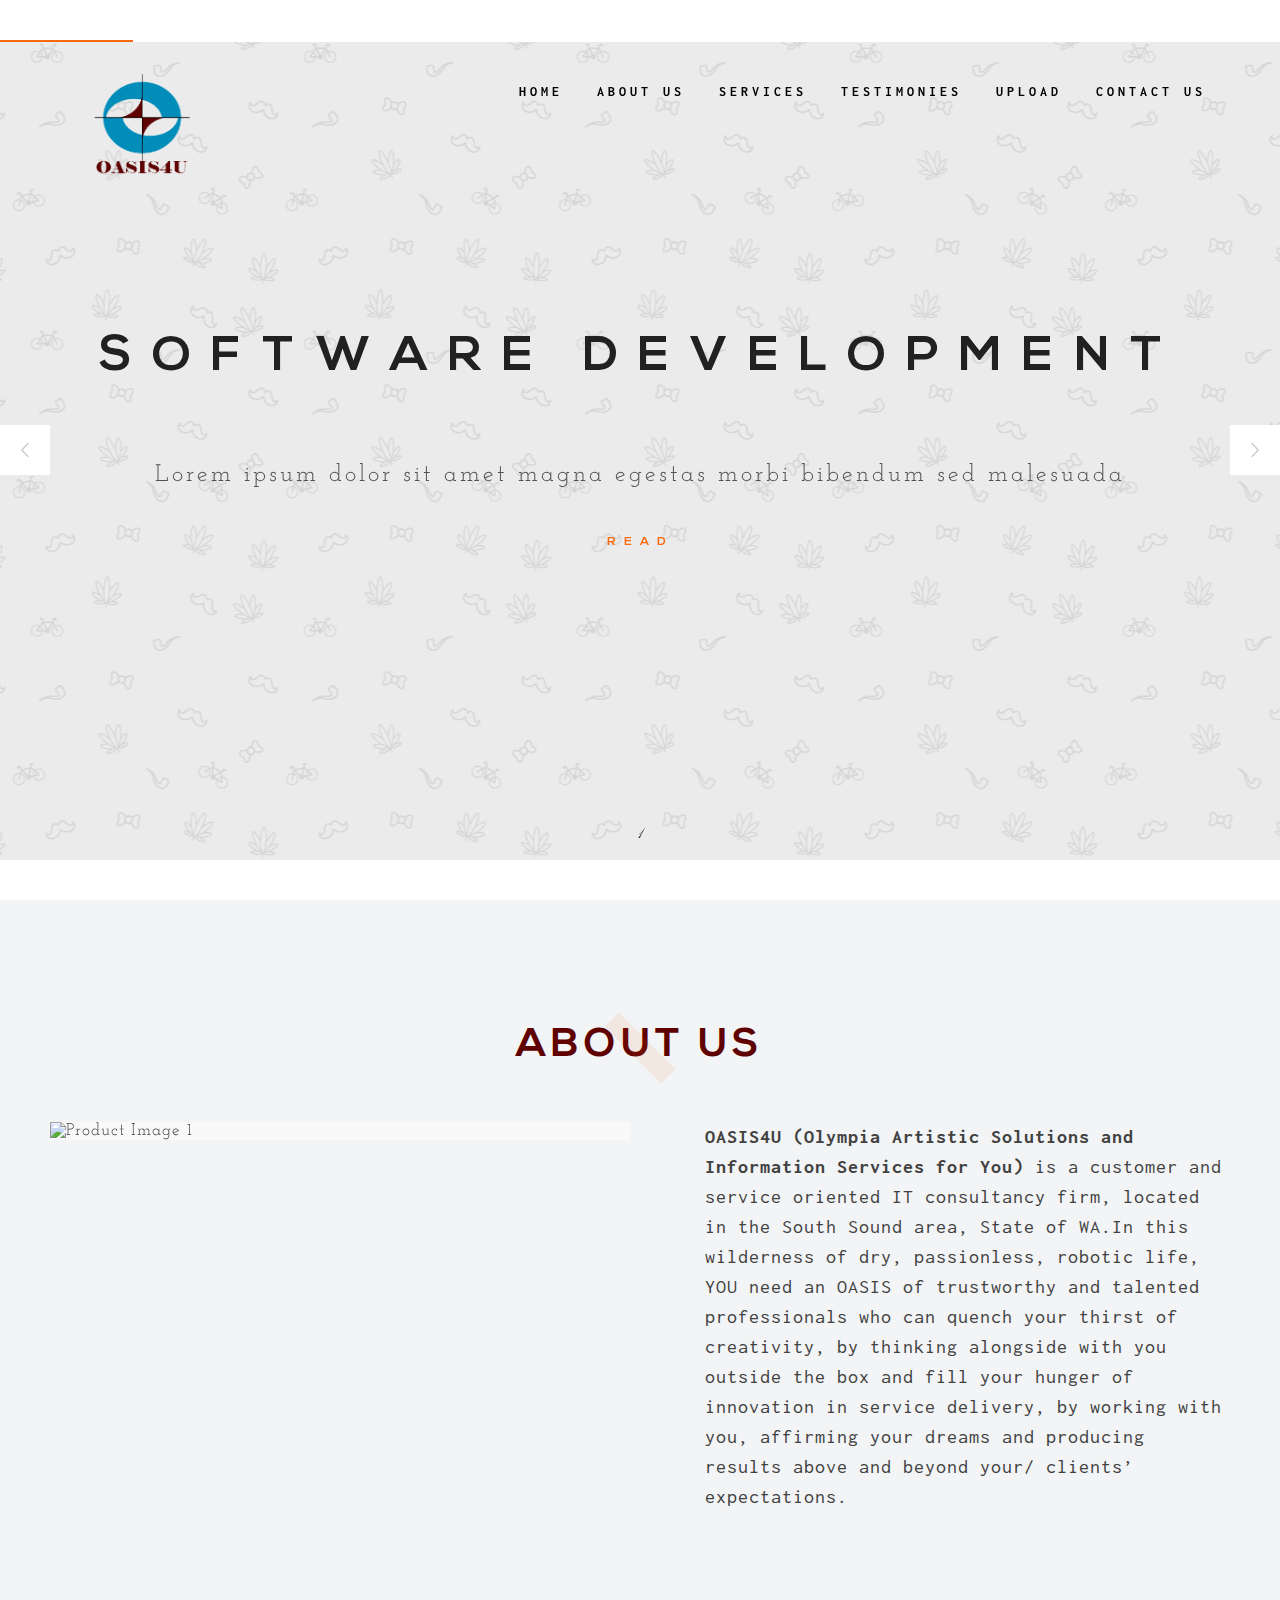
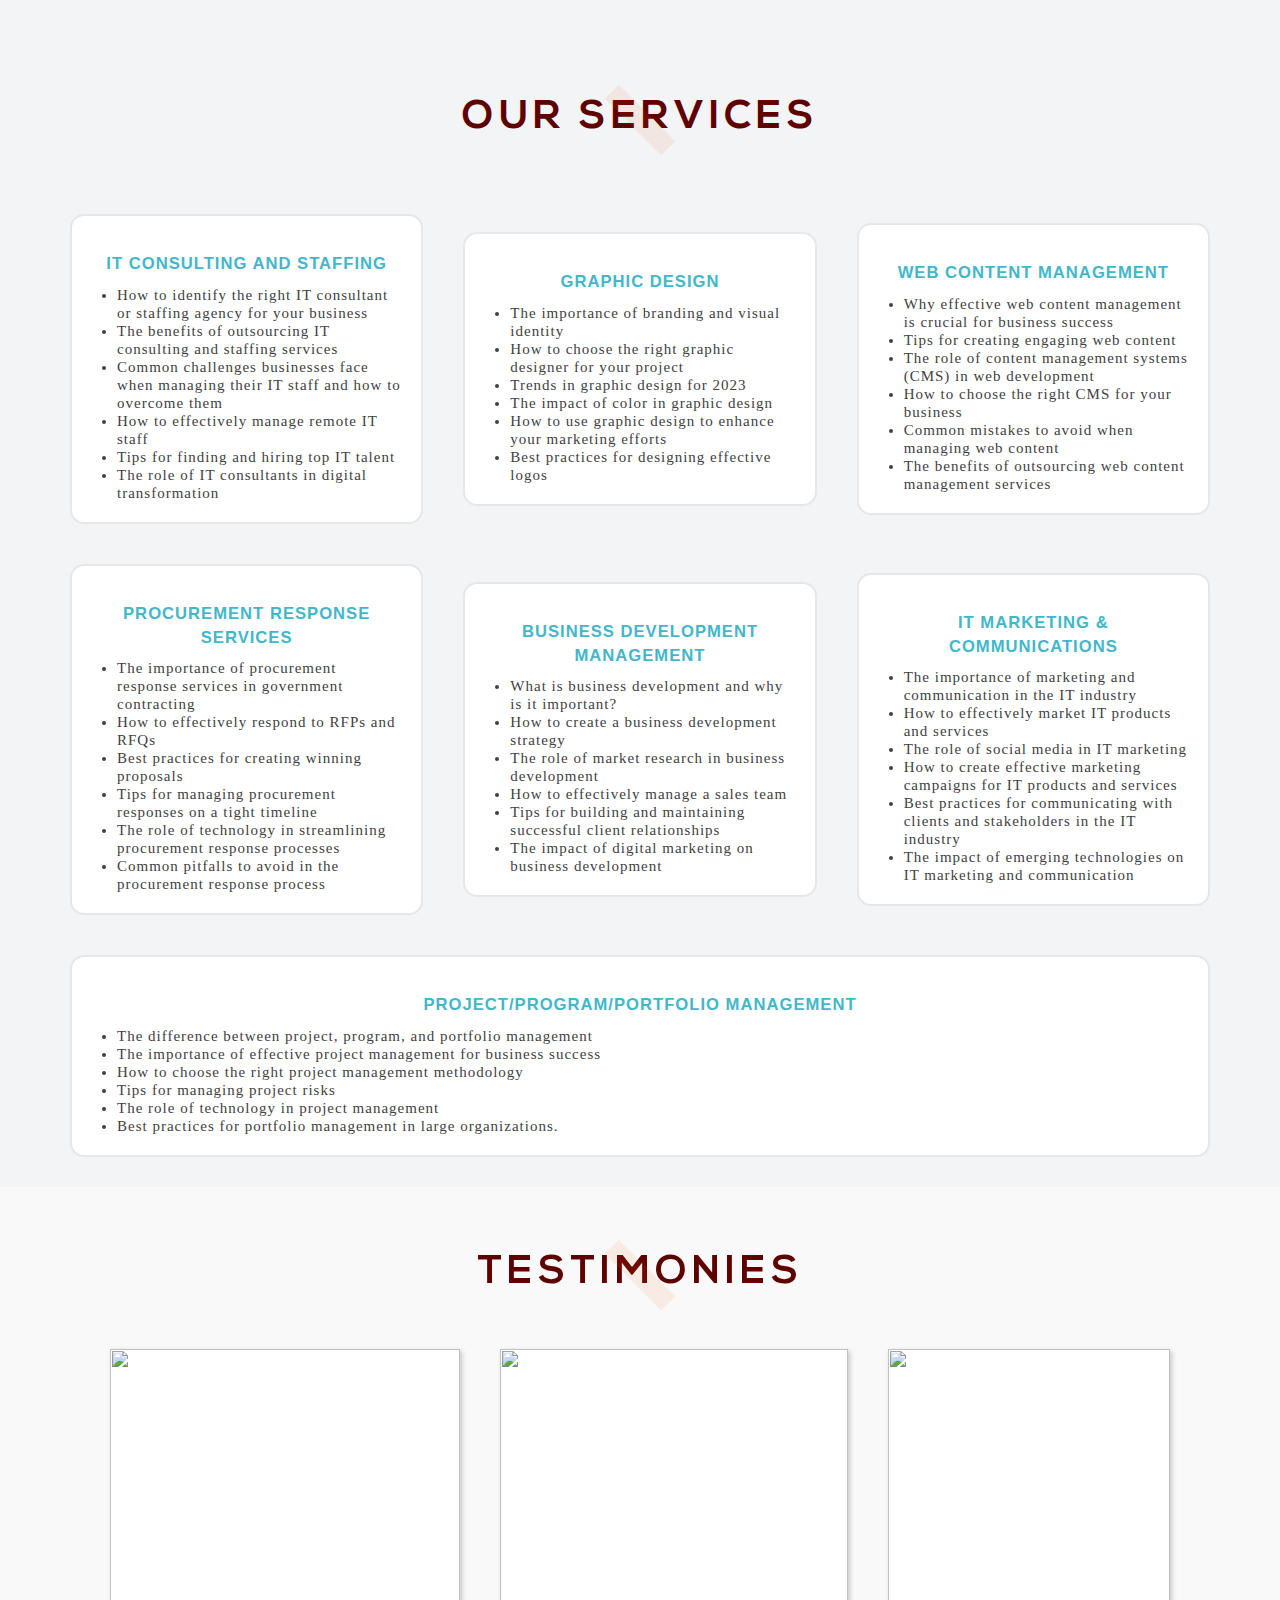
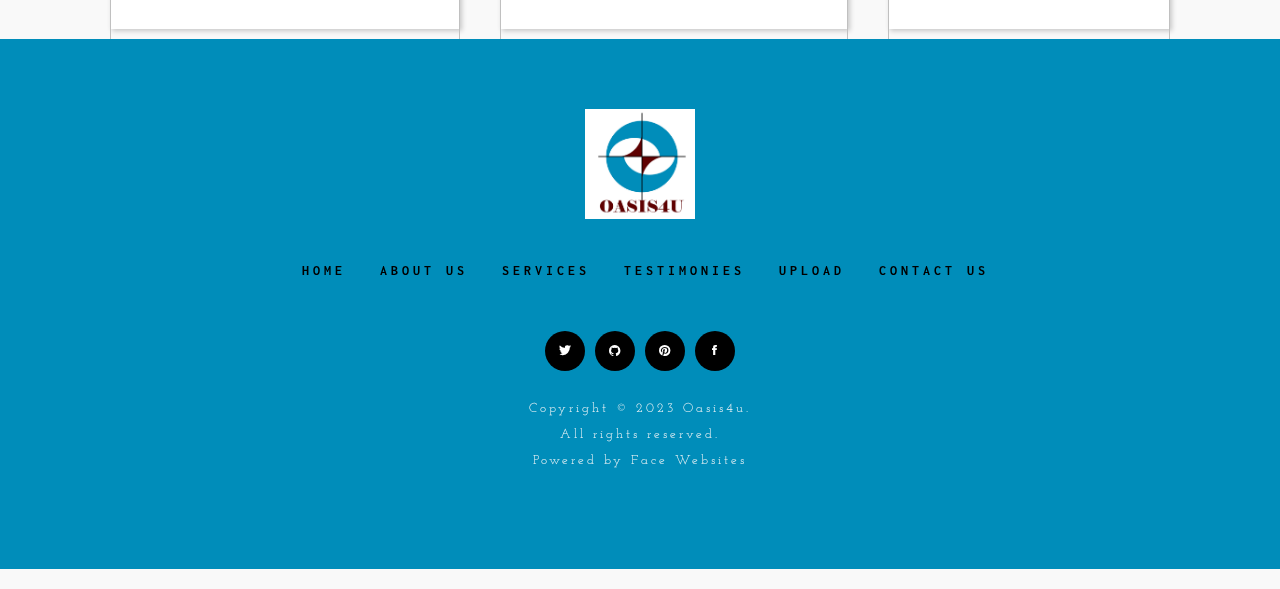
==== commit c8083fb8: "new theme" ====
--- a/index.html
+++ b/index.html
@@ -68,10 +68,10 @@
 							<a href="Testimonies.html">Testimonies</a>
 						</li>
 						<li>
-							<a href="Upload.html">Upload</a>
-						</li>
-						<li>
-							<a href="Contact.html">Contact Us</a>
+							<a href="#">Upload</a>
+						</li>
+						<li>
+							<a href="#">Contact Us</a>
 						</li>
 					</ul>
 			</div>
@@ -382,10 +382,10 @@
 											<a href="Testimonies.html">Testimonies</a>
 										</li>
 										<li>
-											<a href="Upload.html">Upload</a>
-										</li>
-										<li>
-											<a href="Contact.html">Contact Us</a>
+											<a href="#">Upload</a>
+										</li>
+										<li>
+											<a href="#">Contact Us</a>
 										</li>
 									</ul>
 							</div>
--- a/css/layout.css
+++ b/css/layout.css
@@ -229,11 +229,6 @@
 	width:calc(100% - 80px);
 	margin:0 auto;
 	z-index:500;
-}
-#menu-wrap1 ul li a:hover{
-	color: #ffffff;
-	padding-bottom: 5px;
-	border-bottom: 2px solid #F9690E;
 }
 #menu-wrap .menu-container  {
 	position:relative;
